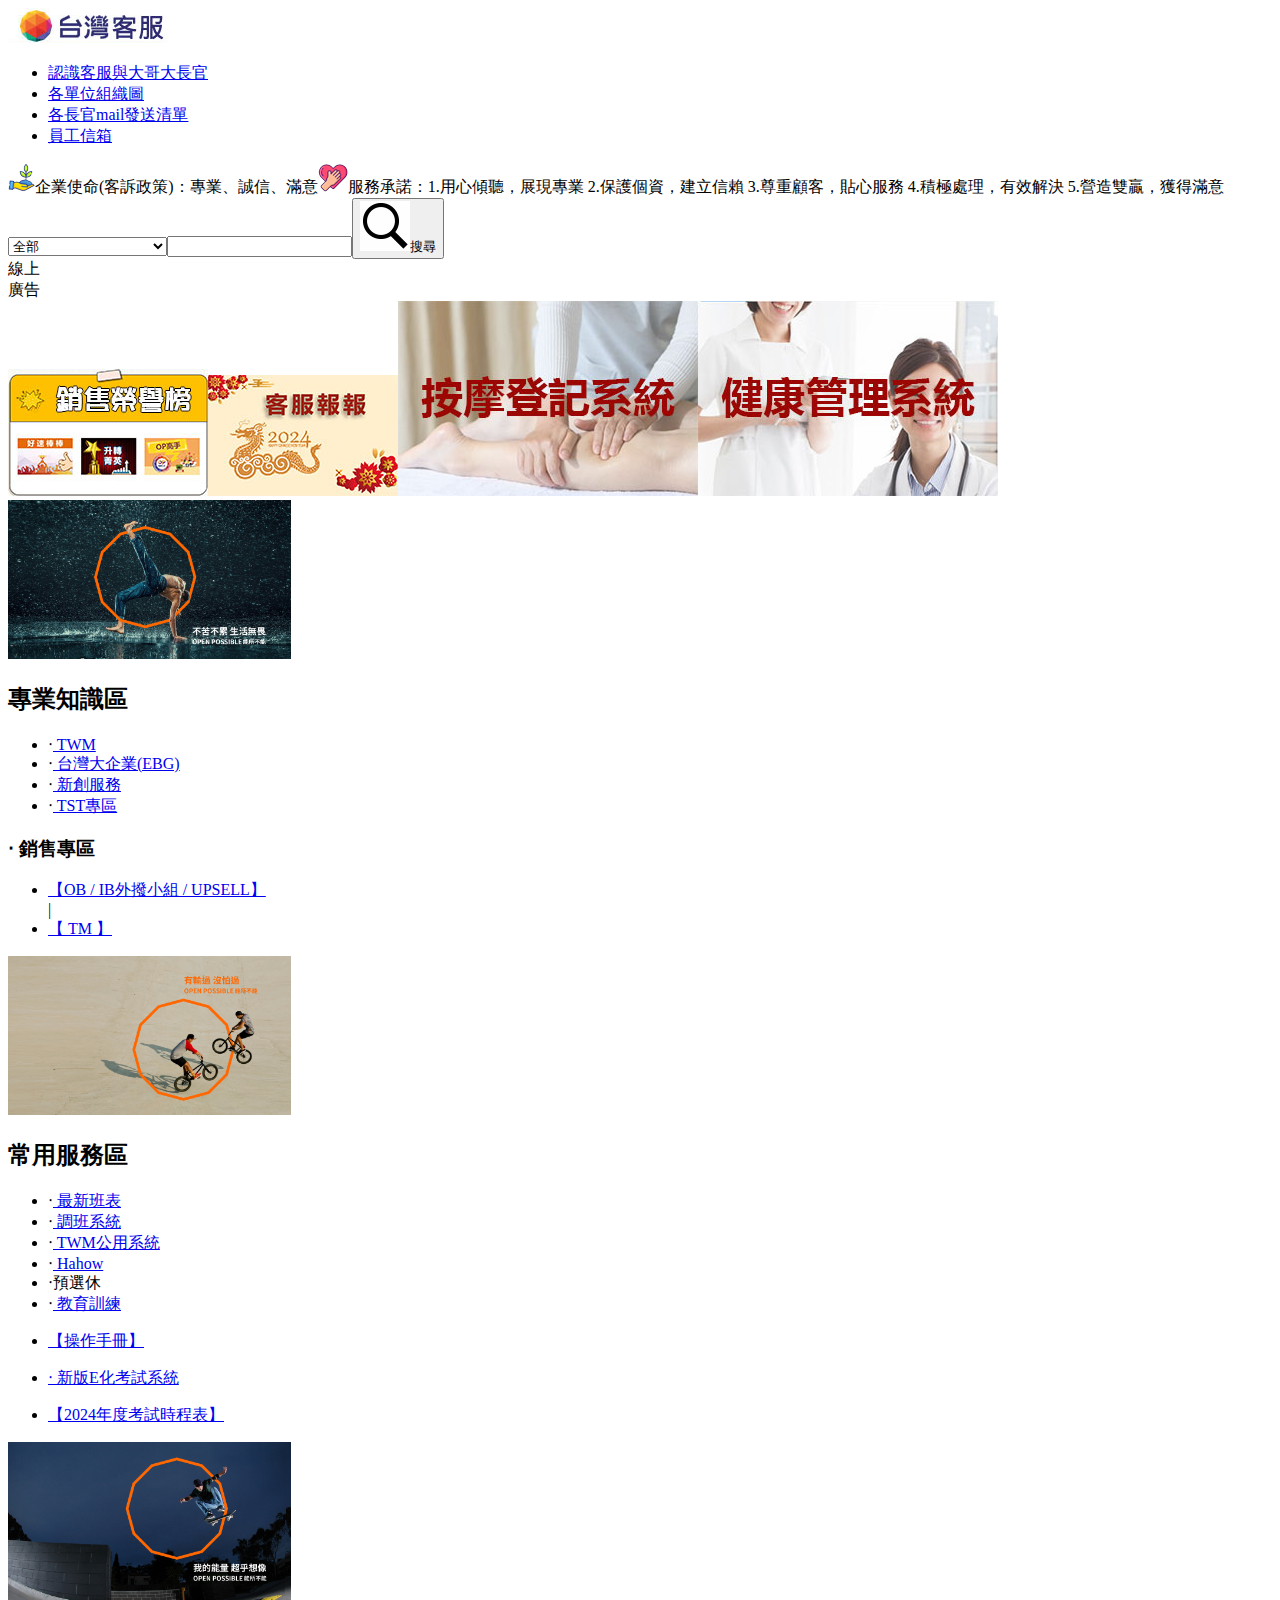
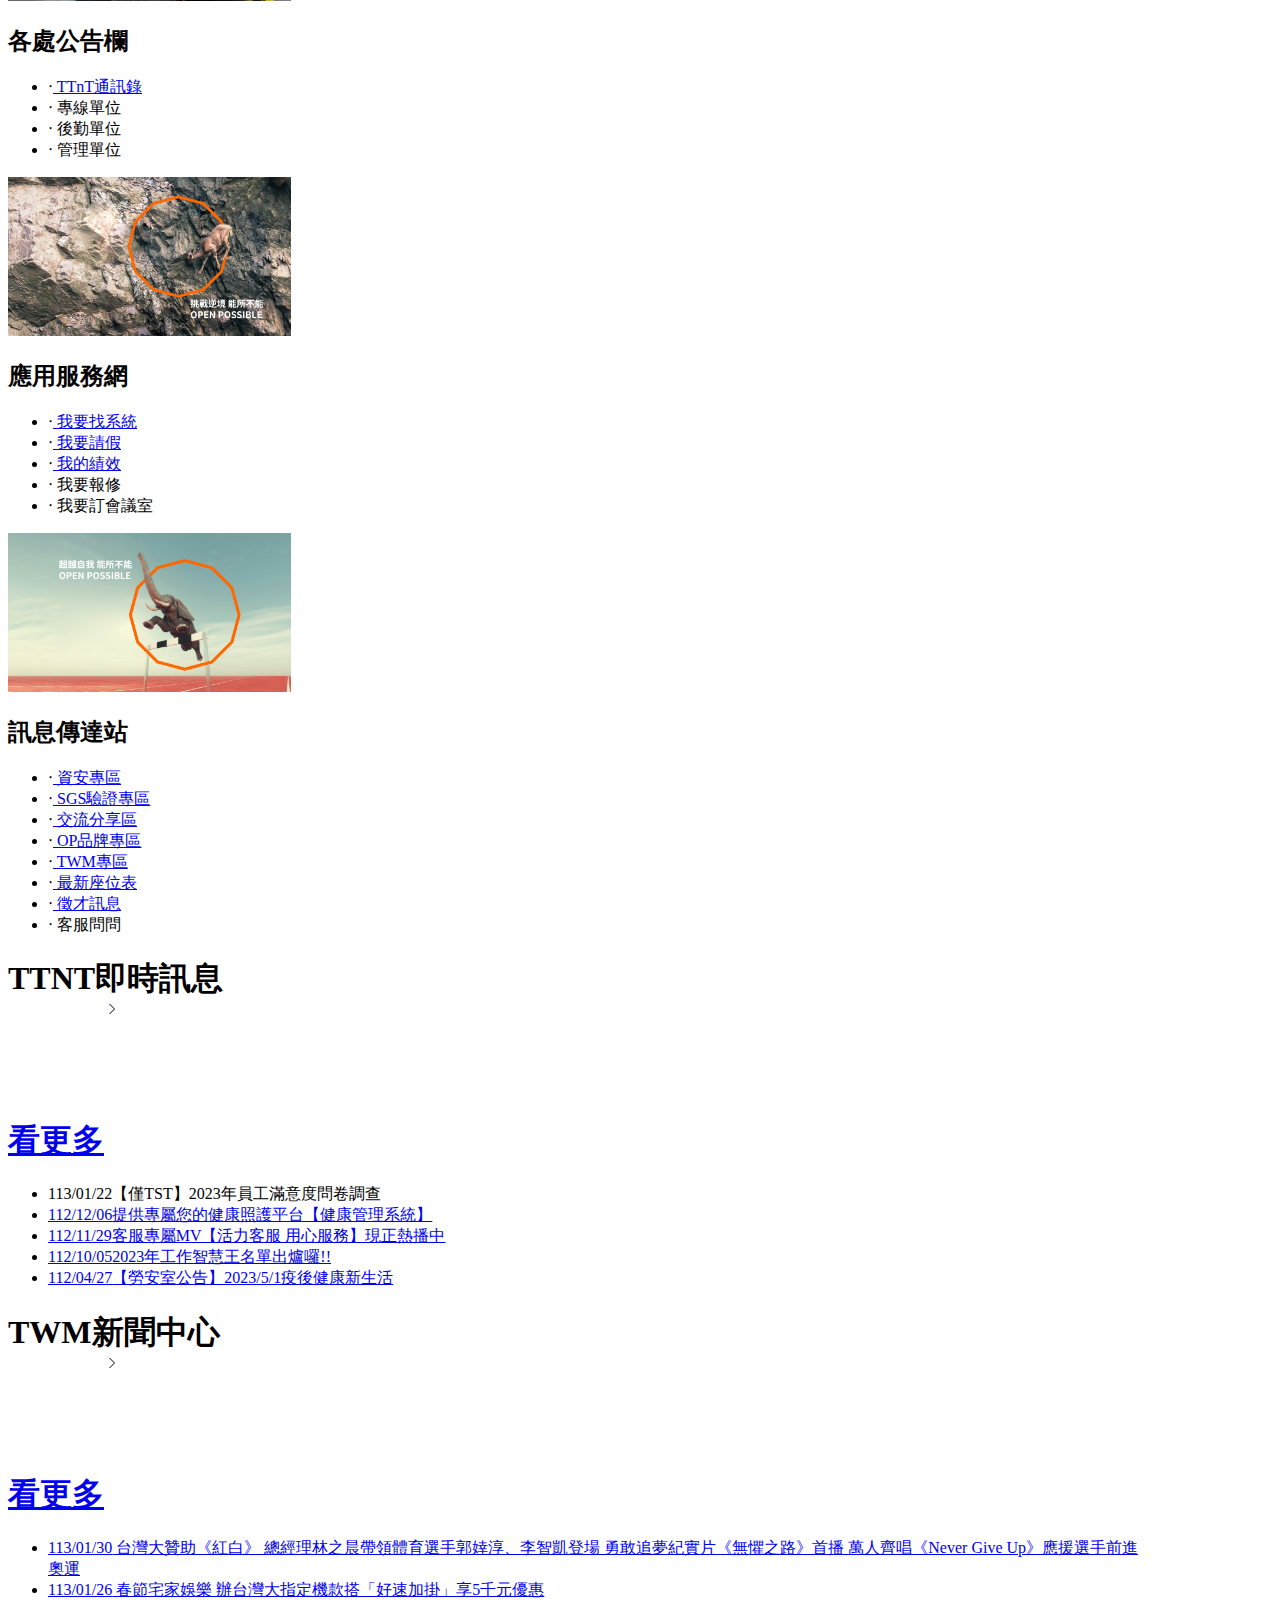
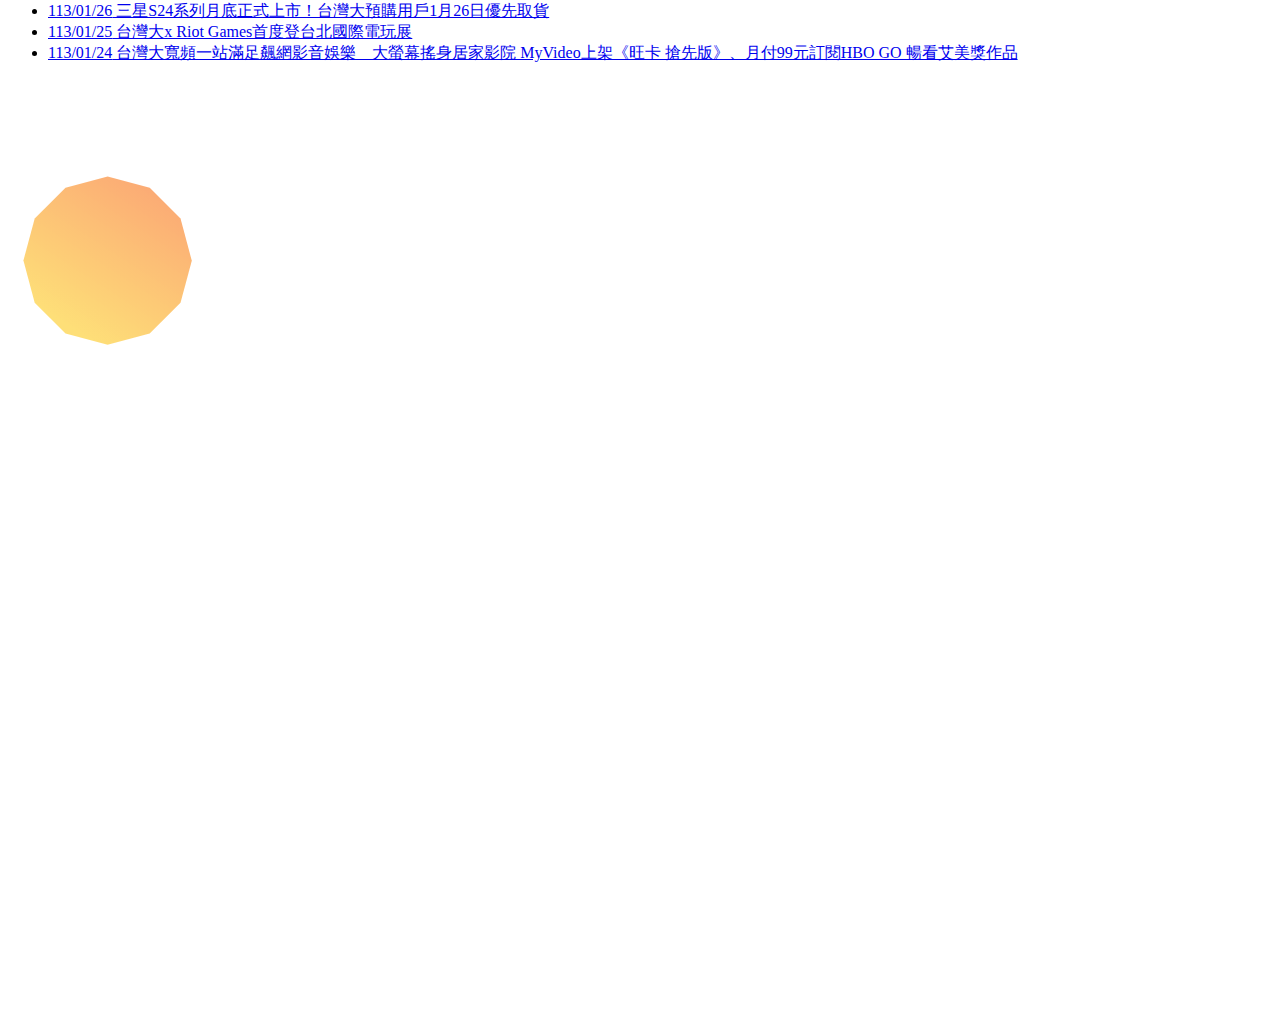
==== test.html @ 5b9d1d37 "新增 menu 區塊顯示方法" ====
﻿<!DOCTYPE html>
<html lang="en">
<head>
  <meta charset="UTF-8">
  <meta http-equiv="X-UA-Compatible" content="IE=edge">
  <meta name="viewport" content="width=device-width, initial-scale=1.0">
  <title>台灣客服INTRANET</title>
  <link rel="Shortcut Icon" type="image/x-icon" href="/TCC/img/twmlogo.ico" />	
  <link rel="stylesheet" href="./EBG/Promotion/NewHomePage/css/homepage.css">
  <script type="text/javascript" src="/ebg/js/jquery.min.js"></script>
  <script type="text/javascript" src="/ccweb-ap/ebg/jquery/jquery.signalR-2.4.2.js"></script>		
  <script src="./EBG/Promotion/NewHomePage/js/tailwind.js"></script> 
</head>
<body>
  <div id="app">
      <div class="header pt-2 pb-2  bg-white fixed w-full z-20" >
        <img @click="handIndexPage(null, 'index')" class="absolute top-[5px] left-8 cursor-pointer" src="./EBG/Promotion/NewHomePage/img/logo.png" alt="">
        <ul class="memu flex justify-end pt-2 mr-4">
          <li class="text-[#2d338d] font-bold px-2 relative header-nav" >
            <a href="/TCC/00_millieyu/ccweb_2007/other/sir/index_sir.htm" onclick="window.open(this.href,'','resizable=yes,location=no,menubar=no,scrollbars=yes,status=no,toolbar=no,fullscreen=no,dependent=no,width=860,height=760,left=60,top=90,status');return false" >
            認識客服與大哥大長官</a>
            <span class="absolute top-[32px] w-full inline-block h-[4px] left-0  rounded-md transition-colors duration-300"></span>
          </li>
          <li class="text-[#2d338d] font-bold  relative header-nav" >
            <a href="/test_group.html" class="cursor-pointer block px-2">各單位組織圖</a>
            <span class="absolute top-[32px] w-full inline-block h-[4px] left-0  rounded-md transition-colors duration-300"></span>
          </li>
          <li class="text-[#2d338d] font-bold px-2 relative header-nav" >
            <a href="/公佈欄/各處長官mail發送名單/mail發送名單.xlsx" target="_blank">
            各長官mail發送清單</a>
            <span class="absolute top-[32px] w-full inline-block h-[4px] left-0  rounded-md transition-colors duration-300"></span>
          </li>
          <li class="text-[#2d338d] font-bold px-2 relative header-nav" >
            <a href="https://tcsms.tcs.com.tw/owa" target="_blank">員工信箱</a>
            <span class="absolute top-[32px] w-full inline-block h-[4px] left-0  rounded-md transition-colors duration-300"></span>
          </li>
        </ul>
        <div class="border-t-2 relative top-4"></div>
        <div class="flex justify-between pt-4 items-center">
          <section class="slogan xl:w-[70%] w-full pl-2">
            <div class="flex items-center">
                <img class="inline-block object-fill" src="img/service.png" width="27" height="29"><span class="font-bold text-[#FF7300] text-[13pt]">企業使命(客訴政策)：專業、誠信、滿意</span>
                <img class="inline-block object-fill" src="img/mission.png" width="30" height="28"><span class="font-bold text-[#FF7300] text-[13pt]">服務承諾：1.用心傾聽，展現專業 2.保護個資，建立信賴 3.尊重顧客，貼心服務 4.積極處理，有效解決 5.營造雙贏，獲得滿意</span>
            </div>
          </section>
          <div class="searchBox   flex w-[25%] min-w-[350px] pr-3  justify-end space-x-2 min-h-[20px] pt-2 ml-8">
            <select id="mycategory" class="border-2 min-w-[190px] ">
              <option value="/TWM專區,/銷售專區,/EBG專區,/EBG-809專區,/EBG-直營諮詢,/申裝查核處,/行動網專區,/TWM專區/TWM專區/TWM專區-WEBAP/TWM專區-WEBAP-新手機資訊,/新創服務">全部</option>
              <option value="/TWM專區">【TWM專區】</option>
              <option value="/銷售專區">【銷售專區】</option>
              <option value="/EBG專區">【EBG專線-企業固網】</option>
              <option value="/EBG-809專區">【EBG專區-企業行動】</option>
              <option value="/EBG-直營諮詢">【EBG專區-直營諮詢】</option>
              <option value="/TWM專區/TWM專區/TWM專區-WEBAP/TWM專區-WEBAP-新手機資訊">【手機資訊】</option>
              <option value="/新創服務">【新創服務】</option>
            </select>
            <input id="SearchWord" type="text" value="" class="min-w-[150px] border-2 pl-2">
            <button id="SearchBtn" class="min-w-[80px] py-1 border-2 flex items-center justify-center">
              <img class="w-[20px]" src="./EBG/Promotion/NewHomePage/img/icons8-search.png" alt="">
              <span class=" ml-1">搜尋</span>
            </button>
          </div>
        </div>



      </div>
      <div class="ease-linear transition-transform duration-300 top-[110px] fixed right-0 w-[50px] h-[70px] bg-[#ff6700] px-2 pt-3  z-30 hover:translate-x-[-200px]">
        <span class="text-white font-bold">線上</span>
        <br>
        <span class="text-white font-bold">廣告</span>
        <aside class="space-y-2 w-[200px] py-4 bg-[#FFF] absolute left-full top-0 px-[5px]">
          <a href="/公佈欄/服務規劃處/教育訓練科/網頁/銷售榮譽榜.htm" target="_blank"
          class="card block w-full overflow-hidden rounded-[10px]">
            <img src="./EBG/Promotion/NewHomePage/img/card01.jpg" alt="">
          </a>
          <a href="/公佈欄/服務規劃處/教育訓練科/網頁/客服報報1/各期刊物/index_bookcase.html" target="_blank"
          class="card block w-full overflow-hidden rounded-[10px]">
            <img src="./EBG/Promotion/NewHomePage/img/card02.jpg" alt="">
          </a>
          <a href="http://twmmisl03/Massage/" target="_blank"
          class="card block w-full overflow-hidden rounded-[10px]">
            <img src="./EBG/Promotion/NewHomePage/img/card03.jpg" alt="">
          </a>
          <a href="https://twmhealthysvr.taiwanmobile.com/es-twm/index_twm.html" target="_blank"
          class="card block w-full overflow-hidden rounded-[10px]">
            <img src="./EBG/Promotion/NewHomePage/img/card04.jpg" alt="">
          </a>
        </aside>
      </div>
      <div class=" relative w-full">
        <!-- 首頁內容 -->
        <div class="index-cont mx-auto min-w-[1150px] relative top-[105px]" v-show="IndexPage === 'index'">
          <div class="sectionMenu flex relative z-10">
            <div class="section w-[20%] relative bg-[#ff9b0b] ">
              <img class="sectionImg object-fill w-full" src="./EBG/Promotion/NewHomePage/img/h1.jpg" alt="">
              <h2 class=" font-bold mt-1  pl-2 py-1 text-center text-xl text-white border-b-[1px] border-[#fff]">專業知識區</h2>
              <ul class="px-4 pt-1 space-y-2">
                <li class="font-semibold hover:text-[#FFF] transition-colors  text-lg">‧<a href="/TCC/ttnt/twm_index.html">
                  TWM</a></li>
                <li class="font-semibold hover:text-[#FFF] transition-colors  text-lg">‧<a href="/ebg/new/index.html">
                  台灣大企業(EBG)</a></li>
                <li class="font-semibold hover:text-[#FFF] transition-colors  text-lg">‧<a href="/my_service/index.html" target="_blank">
                  新創服務</a></li>
                <li class="font-semibold hover:text-[#FFF] transition-colors  text-lg">‧<a href="http://kms.tstartel.com/SmartKMS/Home.action" target="_blank">
                  TST專區</a></li>
              </ul>
              <h3 class="mt-1 pl-4 font-bold text-lg">‧ 銷售專區</h3>
              <ul class="pl-[30px] py-2 flex items-center flex-wrap">
                <li class="font-semibold text-[0.9rem] hover:text-[#FFF] transition-colors "><a href="/TCC/sale/index2017.htm">
                  【OB / IB外撥小組 / UPSELL】</a></li>
                  <span class="inline-block mx-[0.1rem]">|</span>
                <li class="font-semibold text-[0.9rem] hover:text-[#FFF] transition-colors "><a href="/TCC/TM/index_tm.htm">
                  【 TM 】</a></li>
              </ul>              
            </div>
            <div class="section w-[20%] relative bg-[#ff6700]"  @mouseleave="handMenuBlock(null,'clear')">
              <img class="sectionImg object-fill w-full" src="./EBG/Promotion/NewHomePage/img/h2.jpg" alt="">
              <h2 class=" font-bold mt-1  pl-2 py-1 text-center text-xl text-white border-b-[1px] border-[#fff]">常用服務區</h2>
				
              <ul class="px-4 pt-1 flex flex-wrap">
                <li class="font-semibold mt-0 w-[60%] hover:text-[#FFF] transition-colors  text-lg">‧<a href="/公佈欄/服務規劃處/共同區/formulate/index01.htm" target="_blank" onClick="insert_log('Ccweb首頁','Ccweb首頁','最新班表')">
                  最新班表</a></li>
                <li class="font-semibold mt-0 w-[40%] hover:text-[#FFF] transition-colors  text-lg">‧<a href="https://tcstm90.tcs.com.tw:9543/WFSWeb/login_form.aspx" target="_blank" onClick="insert_log('Ccweb首頁','Ccweb首頁','調代班系統')">
                  調班系統</a></li>
                <li class="font-semibold mt-2 w-[60%] hover:text-[#FFF] transition-colors  text-lg">‧<a href="https://twm/" target="_blank" onClick="insert_log('Ccweb首頁','Ccweb首頁','TWM公用系統')">
                  TWM公用系統</a></li>
				        <li class="font-semibold mt-2 w-[40%] hover:text-[#FFF] transition-colors  text-lg">‧<a href="https://twm.business.hahow.in/home" target="_blank" onClick="insert_log('Ccweb首頁','Ccweb首頁','Hahow')">
                  Hahow</a></li>  
				        <li @mouseover="handMenuBlock(null,'預選休')" class="font-semibold mt-2 w-[60%] hover:text-[#FFF] transition-colors  text-lg">
                  ‧預選休</li>  
                  <li class="font-semibold mt-2 w-[40%] hover:text-[#FFF] transition-colors text-lg">‧<a href="/公佈欄/服務規劃處/教育訓練科/網頁/index.htm" target="_blank" onClick="insert_log('Ccweb首頁','Ccweb首頁','教育訓練')">
                    教育訓練</a></li>                  
              </ul>
              <ul class="pl-[30px] py-2 flex items-center flex-wrap">
                <li class="font-semibold text-[0.9rem] hover:text-[#FFF] transition-colors "><a href="/公佈欄/服務規劃處/網站規劃暨語音管理科/homepage/預選休系統/新版預選休操作手冊.pptx">
                  【操作手冊】</a></li>
              </ul>        
              <ul>
                <li class="mt-1 pl-4 font-bold text-lg hover:text-[#FFF] transition-colors cursor-pointer "><a href="http://172.19.1.112:8080/ttnt_exam" target="_blank">
                  ‧ 新版E化考試系統</a></li>
              </ul>      
              <ul class="pl-[30px] py-2 flex items-center flex-wrap">
                <li class="font-semibold text-[0.9rem] hover:text-[#FFF] transition-colors "><a href="/公佈欄/服務規劃處/品管科/Homepage/考試時程表/2024年考試時程表.xlsx">
                  【2024年度考試時程表】</a></li>
              </ul>   
              <div :class="['relative', MenuBlockClass]"
              v-show="MenuBlockBool" @mouseleave="handMenuBlock(null,'clear')">
                <ul class="absolute top-0 bg-[rgb(126,80,31)] rounded-md p-1 w-[180px] flex justify-around items-center" v-if=" MenuBlockTopic === '預選休'">
                  <li class="text-white font-bold text-[13pt] transition-colors duration-300 cursor-pointer hover:text-[#ff6700]"><a href="https://tcstm90.tcs.com.tw:9543/revrService/" target="_blank">
                    台北</a></li>
                    <li class="text-white font-bold text-[13pt] transition-colors duration-300 cursor-pointer hover:text-[#ff6700]"><a href="https://tcs2apbk07.tcs.com.tw:9543/revrService/">
                      台中/高雄</a></li>
                </ul>
              </div>
            </div>
            <div class="section w-[20%] relative bg-[#3ab693] "  @mouseleave="handMenuBlock(null,'clear')">
              <img class="sectionImg object-fill w-full" src="./EBG/Promotion/NewHomePage/img/h3.jpg" alt="">
              <h2 class=" font-bold mt-1  pl-2 py-1 text-center text-xl text-white border-b-[1px] border-[#fff]">各處公告欄</h2>
              <ul class="px-4 pt-1 space-y-2">
                <li class="w-[120px] font-semibold hover:text-[#FFF] transition-colors  text-lg cursor-pointer">‧<a href="/ccweb-ap/TTNT_Contactor/default.aspx" target="_blank">
                  TTnT通訊錄</a></li>
                <li @mouseover="handMenuBlock(null,'專線單位')" class="w-[120px] font-semibold hover:text-[#FFF] transition-colors  text-lg cursor-pointer">‧ 專線單位</li>
                <li @mouseover="handMenuBlock(null,'後勤單位')" class="w-[120px] font-semibold hover:text-[#FFF] transition-colors  text-lg cursor-pointer">‧ 後勤單位</a></li>
                <li @mouseover="handMenuBlock(null,'管理單位')" class="w-[120px] font-semibold hover:text-[#FFF] transition-colors  text-lg cursor-pointer">‧ 管理單位</a></li>
                </ul>  
                <div :class="['relative', MenuBlockClass]"
                v-show="MenuBlockBool" @mouseleave="handMenuBlock(null,'clear')">
                  <ul class="space-y-1 absolute top-0 bg-[#346b5b] rounded-md p-4 w-[160px]" v-if=" MenuBlockTopic === '專線單位'">
                    <li class="text-white font-bold text-[13pt] transition-colors duration-300 cursor-pointer hover:text-[#ff6700] ">
                      <a href="/公佈欄/台北專線服務處/homepage/專一處首頁/2018-台北專線/index.htm" target="_blank">
                        台北專線</a></li>
                    <li class="text-white font-bold text-[13pt] transition-colors duration-300 cursor-pointer hover:text-[#ff6700] ">
                      <a href="/公佈欄/台中專線服務處/188專區/HomePage/index2/index.html" target="_blank">
                        台中專線</a></li>
                    <li class="text-white font-bold text-[13pt] transition-colors duration-300 cursor-pointer hover:text-[#ff6700] ">
                      <a href="/TCC/00_millieyu/board/Kaohsiung/index.htm" target="_blank">
                        高雄專線</a></li>
                    <li class="text-white font-bold text-[13pt] transition-colors duration-300 cursor-pointer hover:text-[#ff6700] ">
                      <a href="/ccweb-ap/TTNT_Contactor/default.aspx?dept=AAT5000" target="_blank">
                        電話行銷</a></li>
                  </ul>
                  <ul class="space-y-1 absolute top-0 bg-[#346b5b] rounded-md p-4 w-[160px]" v-if=" MenuBlockTopic === '後勤單位'">
                    <li class="text-white font-bold text-[13pt] transition-colors duration-300 cursor-pointer hover:text-[#ff6700] ">
                      <a href="/公佈欄/申裝查核處/共同區/homepage/index.htm" target="_blank">
                        申裝查核處</a></li>
                    <li class="text-white font-bold text-[13pt] transition-colors duration-300 cursor-pointer hover:text-[#ff6700] ">
                      <a href="/公佈欄/服務規劃處/共同區/homepage/index.htm" target="_blank">
                        服務規劃處</a></li>
                    <li class="text-white font-bold text-[13pt] transition-colors duration-300 cursor-pointer hover:text-[#ff6700] ">
                      <a href="/公佈欄/專線服務支援處/共用區/homepage/index.htm" target="_blank">
                        專線服務支援處</a></li>
                  </ul>
                  <ul class="space-y-1 absolute top-0 bg-[#346b5b] rounded-md p-4 w-[160px]" v-if=" MenuBlockTopic === '管理單位'">
                    <li class="text-white font-bold text-[13pt] transition-colors duration-300 cursor-pointer hover:text-[#ff6700] ">
                      <a href="/TTnT/SU2/職福會/homepage/index.htm" target="_blank">
                    職福會</a></li>
                    <li class="text-white font-bold text-[13pt] transition-colors duration-300 cursor-pointer hover:text-[#ff6700] ">
                      <a href="/ccweb-ap/TTNT_Contactor/default.aspx?dept=AAK0000" target="_blank">
                    帳務處</a></li>
                    <li class="text-white font-bold text-[13pt] transition-colors duration-300 cursor-pointer hover:text-[#ff6700] ">
                      <a href="/TCC/00_millieyu/board/other/index_general.htm" target="_blank">
                    行政支援處</a></li>
                    <li class="text-white font-bold text-[13pt] transition-colors duration-300 cursor-pointer hover:text-[#ff6700] ">
                      <a href="/TCC/00_millieyu/board/other/index_hr.htm" target="_blank">
                    人力資源處</a></li>
                    <li class="text-white font-bold text-[13pt] transition-colors duration-300 cursor-pointer hover:text-[#ff6700] ">
                      <a href="/TCC/00_millieyu/board/other/index_sys.htm" target="_blank">
                    客服系統處</a></li>
                    <li class="text-white font-bold text-[13pt] transition-colors duration-300 cursor-pointer hover:text-[#ff6700] ">
                      <a href="/TCC/00_millieyu/board/other/index_safety.htm" target="_blank">
                    勞安室</a></li>
                  </ul>
                </div>
            </div>
            
            <div class="section w-[20%] relative bg-[#9985ff] " @mouseleave="handMenuBlock(null,'clear')">
              <img class="sectionImg object-fill w-full" src="./EBG/Promotion/NewHomePage/img/h4.jpg" alt="">
              <h2 class=" font-bold mt-1  pl-2 py-1 text-center text-xl text-white border-b-[1px] border-[#fff]">應用服務網</h2>
              <ul class="px-4 pt-1 flex flex-wrap">
                
                <li class="font-semibold mt-0 w-[50%] hover:text-[#FFF] transition-colors text-lg">‧<a href="/test_FindSystem.html" onClick="insert_log('Ccweb首頁','Ccweb首頁','我要找系統')"  style="cursor:pointer;">
                  我要找系統</a></li>
                <li class="font-semibold mt-0 w-[50%] hover:text-[#FFF] transition-colors text-lg">‧<a href="/test_WorkLeave.html" onClick="insert_log('Ccweb首頁','Ccweb首頁','我要請假')">
                  我要請假</a></li>
                <li class="font-semibold mt-2 w-[50%] hover:text-[#FFF] transition-colors text-lg">‧<a href="/公佈欄/服務規劃處/品管科/Homepage/quality/new/index.html" target="_blank" onClick="insert_log('Ccweb首頁','Ccweb首頁','我的績效')">
                  我的績效</a></li>
				        <li @mouseover="handMenuBlock(null,'我要報修')" class="font-semibold text-lg mt-2 cursor-pointer">
                  ‧ 我要報修</li>			
                  <li @mouseover="handMenuBlock(null,'我要訂會議室')"  class="font-semibold text-lg mt-2 cursor-pointer">
                    ‧ 我要訂會議室</li> 	   
              </ul>                             
              <div :class="['relative', MenuBlockClass]"
              v-show="MenuBlockBool" @mouseleave="handMenuBlock(null,'clear')">
                <ul class="absolute top-0 bg-[rgb(31,45,126)] rounded-md p-2 w-[250px] flex justify-around items-center" v-if=" MenuBlockTopic === '我要報修'">
                  <li class="text-white font-bold text-[13pt] transition-colors duration-300 cursor-pointer hover:text-[#ff6700] "><a href="https://twmmisl03/cis/Info.aspx" target="_blank"> 
                    報修系統</a></li>
                  <li class="text-white font-bold text-[13pt] transition-colors duration-300 cursor-pointer hover:text-[#ff6700] "><a href="/ccweb-ap/GnlUHD_NET/GnlUhdNewsQuery.aspx" target="_blank">
                    台北總務報修</a></li>
                </ul>
                <ul class="absolute top-0 bg-[rgb(31,45,126)] rounded-md p-2 w-[250px] flex justify-around items-center" v-if=" MenuBlockTopic === '我要訂會議室'">
                  <li class="text-white font-bold text-[13pt] transition-colors duration-300 cursor-pointer hover:text-[#ff6700] "><a href="https://tcstm90.tcs.com.tw:9443/meeting_Net/default.aspx?location=CBP-TTT" target="_blank">
                    台北</a></li>
                  <li class="text-white font-bold text-[13pt] transition-colors duration-300 cursor-pointer hover:text-[#ff6700] "><a href="https://tcstm90.tcs.com.tw:9443/meeting_Net/default.aspx?location=CBC-TTT" target="_blank">
                    台中</a></li>
                  <li class="text-white font-bold text-[13pt] transition-colors duration-300 cursor-pointer hover:text-[#ff6700] "><a href="https://tcstm90.tcs.com.tw:9443/meeting_Net/default.aspx?location=CBK-TTT" target="_blank">
                    高雄</a></li>
                </ul>
              </div>              
            </div>
            <div class="section w-[20%] relative bg-[#f893bf] " @mouseleave="handMenuBlock(null,'clear')">
              <img class="sectionImg object-fill w-full" src="./EBG/Promotion/NewHomePage/img/h5.jpg" alt="">
              <h2 class=" font-bold mt-1  pl-2 py-1 text-center text-xl text-white border-b-[1px] border-[#fff]">訊息傳達站</h2>
              <ul class="px-4 pt-1 flex flex-wrap">
                <li class="font-semibold mt-0 w-[50%] hover:text-[#FFF] transition-colors text-lg">‧<a href="/TCC/tcc_website/dpt/index_isms.htm">
                  資安專區</a></li>
                <li class="font-semibold mt-0 w-[50%] hover:text-[#FFF] transition-colors text-lg">‧<a href="/TCC/00_millieyu/20121009/" target="_blank">
                  SGS驗證專區</a></li>
                <li class="font-semibold mt-2 w-[50%] hover:text-[#FFF] transition-colors text-lg">‧<a href="/TCC/00_millieyu/0827/index03-04.htm">
                  交流分享區</a></li>
                <li class="font-semibold mt-2 w-[50%] hover:text-[#FFF] transition-colors text-lg">‧<a href="https://twm/OP/" target="_blank">
                  OP品牌專區</a></li>
                <li class="font-semibold mt-2 w-[50%] hover:text-[#FFF] transition-colors text-lg">‧<a href="/TCC/00_millieyu/0827/index03-05.htm">
                  TWM專區</a></li>
                <li class="font-semibold mt-2 w-[50%] hover:text-[#FFF] transition-colors text-lg">‧<a href="/公佈欄/各處長官mail發送名單/最新座位表/homepage/index.htm" target="_blank"> 
                  最新座位表</a></li>
                <li class="font-semibold mt-2 w-[50%] hover:text-[#FFF] transition-colors text-lg">‧<a href="/TCC/00_millieyu/20140106/" target="_blank">
                  徵才訊息</a></li>
				        <li @mouseover="handMenuBlock(null,'客服問問')" class="font-semibold text-lg mt-2 cursor-pointer">
                  ‧ 客服問問</li>
              </ul>                  
              <div :class="['relative', MenuBlockClass]"
              v-show="MenuBlockBool" @mouseleave="handMenuBlock(null,'clear')">

                <ul class="absolute top-0 bg-[rgb(110,30,84)] rounded-md p-2 w-[250px] flex justify-around items-center" v-if=" MenuBlockTopic === '客服問問'">
                  <li class="text-white font-bold text-[13pt] transition-colors duration-300 cursor-pointer hover:text-[#ff6700] "><a href="https://tcsms.tcs.com.tw/owa/?path=/mail/action/compose&amp;to=TTNTTalk@ttnt.com.tw&amp;subject=客服問問&body=請寫下您的想法與建議" target="_blank" onclick="insert_log('Ccweb首頁','Ccweb首頁','客服問問')">
                    台北</a></li>
                  <li class="text-white font-bold text-[13pt] transition-colors duration-300 cursor-pointer hover:text-[#ff6700] "><a href="https://tcs2ms.tcs.com.tw/owa/?path=/mail/action/compose&amp;to=TTNTTalk@ttnt.com.tw&amp;subject=客服問問&body=請寫下您的想法與建議" target="_blank" onclick="insert_log('Ccweb首頁','Ccweb首頁','客服問問')">
                    台中</a></li>
                  <li class="text-white font-bold text-[13pt] transition-colors duration-300 cursor-pointer hover:text-[#ff6700] "><a href="https://tcs3ms.tcs.com.tw/owa/?path=/mail/action/compose&amp;to=TTNTTalk@ttnt.com.tw&amp;subject=客服問問&body=請寫下您的想法與建議" target="_blank" onclick="insert_log('Ccweb首頁','Ccweb首頁','客服問問')">
                    高雄</a></li>
                </ul>
              </div>                
            </div>
          </div>

          <main  class=" py-4 px-8   bg-[#eff2f7] flex flex-wrap relative z-0">

            <article class="list w-[100%] flex flex-wrap  justify-between">
              <section class="w-[49.5%]">
                <h1 class=" flex items-center  relative">
                  <span class="inline-block rounded-[50%] w-[15px] h-[15px] bg-[#ff6700] mr-[15px]"></span>
                  <span class="text-2xl font-bold">TTNT即時訊息</span>
                  <div class="articleBtn border-2 flex items-center absolute right-0">
                    <a href="/TCC/00_millieyu/0827/index02_more.htm" target="_blank"  
                    class="duration-300 transition-colors  bg-white block w-[90px] h-[30px] pt-[4px] pl-[15px] text-[#888] text-[14px]">
                      看更多</a>
                    <svg class="duration-300 transition-colors  bg-white font-bold pt-[7px] w-[15px] h-[30px] text-gray-600  absolute right-3 "><path  d="m5.5 3 5 5-5 5" stroke="currentColor"  fill="none"></path></svg>
                  </div>
                </h1>
                <ul class="space-y-2 mt-4 pb-12">
				  <li class=" odd:bg-[#eff2f7] even:bg-[#FFFFFF] hover:text-[#ff6700] font-bold py-2 pl-4  text-[14px]">
                    <a onclick='javascript:questionnaire("n2GOl")'  style="cursor:pointer;">
                    <span class=" inline-block w-[70px] text-[#999] font-bold">113/01/22</span>
                    <span class="duration-300 transition-colors ml-2 cursor-pointer">【僅TST】2023年員工滿意度問卷調查</span>
                    </a>
                  </li>
                  <li class=" odd:bg-[#eff2f7] even:bg-[#FFFFFF] hover:text-[#ff6700] font-bold py-2 pl-4  text-[14px]">
                    <a href="/banner/%E5%81%A5%E7%AE%A1%E7%B3%BB%E7%B5%B1.htm" target="_blank">
                    <span class=" inline-block w-[70px] text-[#999] font-bold">112/12/06</span>
                    <span class="duration-300 transition-colors ml-2 cursor-pointer">提供專屬您的健康照護平台【健康管理系統】</span>
                    </a>
                  </li>
                  <li class=" odd:bg-[#eff2f7] even:bg-[#FFFFFF] hover:text-[#ff6700] font-bold py-2 pl-4  text-[14px]">
                    <a href="/banner/%E5%AE%A2%E6%9C%8DMV%20EDM.htm" target="_blank">
                    <span class=" inline-block w-[70px] text-[#999] font-bold">112/11/29</span>
                    <span class="duration-300 transition-colors ml-2 cursor-pointer">客服專屬MV【活力客服 用心服務】現正熱播中</span>
                    </a>
                  </li>
                  <li class=" odd:bg-[#eff2f7] even:bg-[#FFFFFF] hover:text-[#ff6700] font-bold py-2 pl-4  text-[14px]">
                    <a href="/公佈欄/服務規劃處/網站規劃暨語音管理科/homepage/工作智慧王提案/index_2023.htm" target="_blank">
                    <span class=" inline-block w-[70px] text-[#999] font-bold">112/10/05</span>
                    <span class="duration-300 transition-colors ml-2 cursor-pointer">2023年工作智慧王名單出爐囉!!</span>
                    </a>
                  </li>
                  <li class=" odd:bg-[#eff2f7] even:bg-[#FFFFFF] hover:text-[#ff6700] font-bold py-2 pl-4  text-[14px]">
                    <a href="/公佈欄/勞工安全衛生管理室/homepage/Document/COVID-19/20230427.html" target="_blank">
                    <span class=" inline-block w-[70px] text-[#999] font-bold">112/04/27</span>
                    <span class="duration-300 transition-colors ml-2 cursor-pointer">【勞安室公告】2023/5/1疫後健康新生活</span>
                    </a>
                  </li>
                </ul>
              </section>
              <section class="w-[49.5%] ml-[1%]">
                <h1 class=" flex items-center  relative">
                  <span class="inline-block rounded-[50%] w-[15px] h-[15px] bg-[#ff6700] mr-[15px]"></span>
                  <span class="text-2xl font-bold">TWM新聞中心</span>
                  <div class="articleBtn border-2 flex items-center absolute right-0">
                    <a href="https://corp.taiwanmobile.com/twmg/pressRelease/index.action" target="_blank"  
                    class="duration-300 transition-colors  bg-white block w-[90px] h-[30px] pt-[4px] pl-[15px] text-[#888] text-[14px]">
                      看更多</a>
                    <svg class="duration-300 transition-colors  bg-white font-bold pt-[7px] w-[15px] h-[30px] text-gray-600  absolute right-3 "><path  d="m5.5 3 5 5-5 5" stroke="currentColor"  fill="none"></path></svg>
                  </div>
                </h1>
                <ul class="space-y-2 mt-4">
                  <li class=" odd:bg-[#eff2f7] even:bg-[#FFFFFF] hover:text-[#ff6700] font-bold py-2 pl-4  text-[14px]">
                    <a target="_blank" href="https://corp.taiwanmobile.com/press-release/news/press_20240130_608187.html">
                    <span class=" inline-block w-[70px] text-[#999] font-bold">113/01/30</span>
                    <span class="duration-300 transition-colors ml-2 cursor-pointer"> 台灣大贊助《紅白》 總經理林之晨帶領體育選手郭婞淳、李智凱登場 勇敢追夢紀實片《無懼之路》首播 萬人齊唱《Never Give Up》應援選手前進奧運</span>
                    </a>
                  </li>
                  <li class=" odd:bg-[#eff2f7] even:bg-[#FFFFFF] hover:text-[#ff6700] font-bold py-2 pl-4  text-[14px]">
                    <a target="_blank" href="https://corp.taiwanmobile.com/press-release/news/press_20240126_258570.html">
                    <span class=" inline-block w-[70px] text-[#999] font-bold">113/01/26</span>
                    <span class="duration-300 transition-colors ml-2 cursor-pointer"> 春節宅家娛樂 辦台灣大指定機款搭「好速加掛」享5千元優惠</span>
                    </a>
                  </li>
                  <li class=" odd:bg-[#eff2f7] even:bg-[#FFFFFF] hover:text-[#ff6700] font-bold py-2 pl-4  text-[14px]">
                    <a target="_blank" href="https://corp.taiwanmobile.com/press-release/news/press_20240126_237498.html">
                    <span class=" inline-block w-[70px] text-[#999] font-bold">113/01/26</span>
                    <span class="duration-300 transition-colors ml-2 cursor-pointer"> 三星S24系列月底正式上市！台灣大預購用戶1月26日優先取貨</span>
                    </a>
                  </li>
                  <li class=" odd:bg-[#eff2f7] even:bg-[#FFFFFF] hover:text-[#ff6700] font-bold py-2 pl-4  text-[14px]">
                    <a target="_blank" href="https://corp.taiwanmobile.com/press-release/news/press_20240125_175969.html">
                    <span class=" inline-block w-[70px] text-[#999] font-bold">113/01/25</span>
                    <span class="duration-300 transition-colors ml-2 cursor-pointer"> 台灣大x Riot Games首度登台北國際電玩展</span>
                    </a>
                  </li>
                  <li class=" odd:bg-[#eff2f7] even:bg-[#FFFFFF] hover:text-[#ff6700] font-bold py-2 pl-4  text-[14px]">
                    <a target="_blank" href="https://corp.taiwanmobile.com/press-release/news/press_20240124_090414.html">
                    <span class=" inline-block w-[70px] text-[#999] font-bold">113/01/24</span>
                    <span class="duration-300 transition-colors ml-2 cursor-pointer"> 台灣大寬頻一站滿足飆網影音娛樂　大螢幕搖身居家影院 MyVideo上架《旺卡 搶先版》、月付99元訂閱HBO GO 暢看艾美獎作品</span>
                    </a>
                  </li>
                </ul>
              </section>


            </article>

          </main>

        </div>
        

        <!-- 首頁背景色塊高度 -->
        <div class="overflow-hidden flex flex-wrap   w-full absolute left-0 top-0 -z-10">
          <img class="absolute z-10  animation-org-1" src="./EBG/Promotion/NewHomePage/img/bg2.png" alt="">
          <img class="absolute z-10  animation-org-2" src="./EBG/Promotion/NewHomePage/img/bg3.png" alt="">
          <img class="absolute top-[-150px] left-[50px] z-10  animation-org-3" src="./EBG/Promotion/NewHomePage/img/bg1.png" alt="">
          <img class="absolute z-10 right-20 top-[20rem] animation-light-org-1" src="./EBG/Promotion/NewHomePage/img/bg1.png" alt="">

          <div class="bgBlock relative z-0 ogange bg-[#ff6700] w-3/5 "></div>
          <div class="bgBlock relative z-0 green bg-[#0eaa7d] w-2/5 "></div>
          <div class="relative z-0 ogange bg-[#ff6700] w-3/5 h-[587px]"></div>
          <div class="relative z-0 green bg-[#ff9b0b] w-2/5 h-[587px]"   ></div>
          <!-- <div class="relative z-20 blue bg-[#9985ff] w-3/5 h-[250px] overflow-hidden">
            <img class="absolute  top-[-200px] animation-blue-1" src="./EBG/Promotion/NewHomePage/img/bg3.png" alt="">
          </div>
          <div class="relative z-20 light-ogange bg-[#ff9b0b] w-2/5 h-[250px] "></div> -->
          <div class="footerBlock relative z-0 pink bg-[#f893bf] w-full"   ></div>
        </div>
      </div>
  </div>
  <script src="./EBG/Promotion/NewHomePage/js/vue.js"></script>
  <script src="./EBG/Promotion/NewHomePage/js/Usevue.js"></script>
  <script>
      // 搜尋功能
        const searchWordInput = document.querySelector('#SearchWord');
        const searchBtn = document.querySelector('#SearchBtn');
        const categorySelect = document.querySelector("#mycategory");
        let isSearchFocus = false;

        searchWordInput.addEventListener('focus', () => {
          isSearchFocus = true;
        });

        searchWordInput.addEventListener('blur', () => {
          isSearchFocus = false;
        });

        function submitSearch() {
          let keyword = searchWordInput.value.trim().replace(" ", "&");
          let searchCategory = categorySelect.value;
        
          if (keyword !== '') {
            const searchUrl = `http://172.19.1.22/tornado/result.aspx?keyword=${encodeURIComponent(keyword)}&searchCategory=${encodeURIComponent(searchCategory)}&action=1`;
            window.open(searchUrl);
          }
        }

        window.addEventListener("keydown", (e) => {
          if (e.keyCode === 13 && isSearchFocus) {
            submitSearch();
          }
        });

        searchBtn.addEventListener("click", () => {
          submitSearch();
        });

// 取得登入帳號 - 請勿編輯
 	var srToken1 = ""; //連線 SignalR Hub 前先取得 TokenCenter 認證的 Token
 	var IsUseAuth = $("#txtIsUseAuth").val();
 	var srToken1 = ""; //連線 SignalR Hub 前先取得 TokenCenter 認證的 Token
 	if (IsUseAuth == "Y") {
 	console.log('account=' + $("#txtapAccount").val() + ", passsword=" + $("#txtapPwd").val());
 	srToken1 = GetToken($("#txtapAccount").val(), $("#txtapPwd").val());
 	}
 	console.log('srToken1=' + srToken1);
 	var regSignalRNameTWM = "TTNT-CCWEB-Q"; //註冊一個聊天室的名稱
 	
 	var connection1 = $.hubConnection("http://localhost:6100");
 	
 	connection1.qs = { 'ClientApName': regSignalRNameTWM, 'CentralToken': srToken1, 'useAuth': IsUseAuth }; //ClientApName:幫Client AP 命名, CenterToken:要認證的Token
 	connection1.logging = true; //開啟 signalr console log(開啟在Browser可以監控紀錄)
 	
 	var myCon1Hub = connection1.createHubProxy('EtdHub');
 	
 	//定義讓 SignalR Hub 呼叫的方法﹐至少要定義一個方法
 	myCon1Hub.on('AlterMsg', function (message) {
 	console.log('由 Server 回傳的訊息：' + message);
 	$('#txtRece1').val(message);
 	});
 	
 	connection1.start().done(function () {
 	console.log("connected, transport = " + connection1.transport.name + ", connection ID=" + connection1.id);
 	//取得 PC 上 NT Account
 	myCon1Hub.invoke("GetNtAccount").done(function (rtnValue) {
 	console.log("取得登入NT Accont");
 	if (rtnValue.Code == "00") {
 	agent_id = rtnValue.Data;
 	console.log('agent_id' + agent_id);
 	} else {
 	console.log("rtnValue.Code=" + rtnValue.Code + ", rtnValue.Msg=" + rtnValue.Msg);
 	}
 	}).fail(function (e) {
 	console.log("call GetNtAccount() error." + e);
 	});
 	 
 	}).fail(function (er) {
 	console.log("signalr 連線失敗。" + er);
 	});
 	// 取得登入帳號 - 請勿編輯	
</script>
</body>
</html>
<script type="text/javascript" src="/ebg/js/questionnaire.js"></script>
<script type="text/javascript" src="/ccweb-ap/ebg/ajax_log.js"></script>
---- EBG/Promotion/NewHomePage/css/homepage.css ----
.BulletinBoardBtn:hover a,.BulletinBoardBtn:hover svg{
    background: #ff6700;
    color: #FFF;
  }
  .header-nav:hover span{
    
    background: #2d338d;
  }


  /* animation */
  .animation-org-1{
    opacity: 0.55;
    animation-name: org-1;
    animation-duration: 30s;
    animation-timing-function: linear;
    animation-fill-mode: forwards;
    animation-iteration-count: infinite;
  }
  .animation-org-2{
    opacity: 0.8;
    animation-name: org-2;
    animation-duration: 12s;
    animation-timing-function: linear;
    animation-fill-mode: forwards;
    animation-iteration-count: infinite;
  }
  .animation-org-3{
    animation-name: org-3;
    animation-duration: 15s;
    animation-timing-function: linear;
    animation-fill-mode: forwards;
    animation-iteration-count: infinite;
  }
  .animation-light-org-1{
    animation-name: light-org-1;
    animation-duration: 50s;
    animation-timing-function: linear;
    animation-fill-mode: forwards;
    animation-iteration-count: infinite;
  }
  .animation-blue-1{
    animation-name: blue-1;
    animation-duration: 35s;
    animation-timing-function: linear;
    animation-fill-mode: forwards;
    animation-iteration-count: infinite;
  }
  @keyframes org-1 {
    0%{
      transform: translate(-50px,-200px) rotate(0);
    }
    50%{
      transform: translate(-50px,1000px) rotate(1080deg);
    }
    100%{
      transform: translate(-50px,-200px) rotate(2160deg);
    }
  }
  @keyframes org-2 {
    0%{
      transform: translate(-100px,1000px) rotate(0) scale(1);
    }
    33%{
      transform: translate(200px,300px) rotate(180deg) scale(1.1);
    }
    100%{
      transform: translate(200px,300px) rotate(180deg) scale(1.1);
    }
  }
  @keyframes org-3 {
    0%{
      transform: translate(0px,-50px) rotate(0) scale(1);
    }
    10%{
      transform: translate(120px,50px) rotate(-100deg) scale(1);
    }
    100%{
      transform: translate(120px,50px) rotate(-100deg) scale(1);
    }
  }
  @keyframes light-org-1 {
    0%{
      transform: translate(0px,0px) rotate(0) scale(1);
    }
    50%{
      transform: translate(-10px,200px) rotate(1440deg) scale(1);
    }
    100%{
      transform: translate(0px,0px) rotate(2880deg) scale(1);
    }
  }
  @keyframes blue-1 {
    0%{
      transform: translate(0px,-100px) rotate(0) scale(1);
    }
    30%{
      transform: translate(200px,500px) rotate(720deg) scale(1);
    }
    70%{
      transform: translate(200px,500px) rotate(720deg) scale(1);
    }
    90%{
      transform: translate(0px,-100px) rotate(1440deg) scale(1);
    }
    100%{
      transform: translate(0px,-100px) rotate(1440deg) scale(1);
    }
  }
  /* RWD */
  .index-cont{
    width: 90%;
  }
  .bgBlock{
    height: 305px;
  }
  .sectionImg{
    height: 159px;
  }

  .footerBlock{
    height: 50px;
  }
  .MenuBlockPosition_green{
    left: 100px;
    top: -100px;
  }
  .MenuBlockPosition_brown{
    left: 80px;
    top: -140px
  }
  .MenuBlockPosition_blue{
    left: 10px;
    top: 30px;
  }
  .MenuBlockPosition_purple{
    left: 10px;
    top: 10px;
  }
  @media (min-width: 1540px) {
    .index-cont{
      width: 90%;
    }

    .bgBlock{
      height: 385px;
    }
    .footerBlock{
    height: 0px;
  }        
    .animation-light-org-1{
      display: none;
    }
    .MenuBlockPosition_green{
      left: 100px;
      top: -110px;
    }
    .MenuBlockPosition_brown{
      left: 80px;
      top: -140px
    }
    .MenuBlockPosition_blue{
      left: 50px;
      top: 30px;
    }  
    .MenuBlockPosition_purple{
      left: 80px;
      top: 10px;
    }      
  }
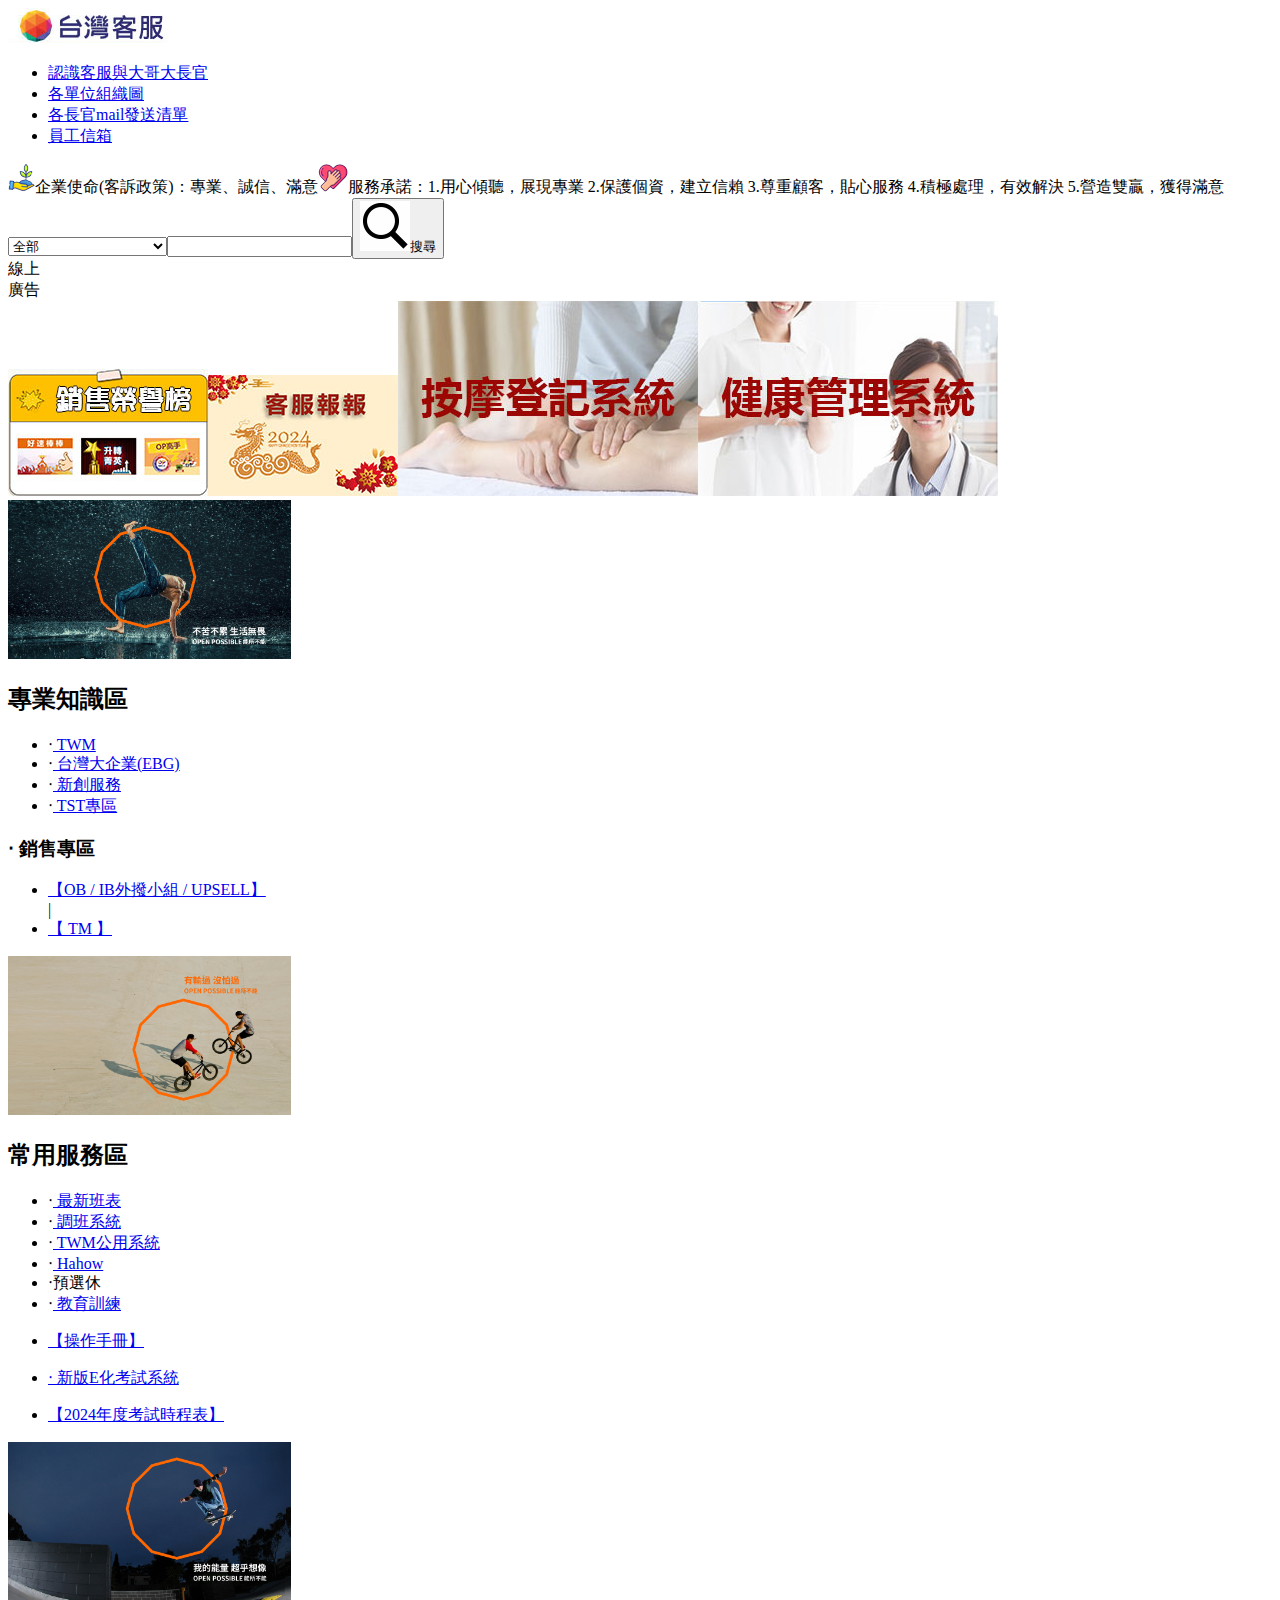
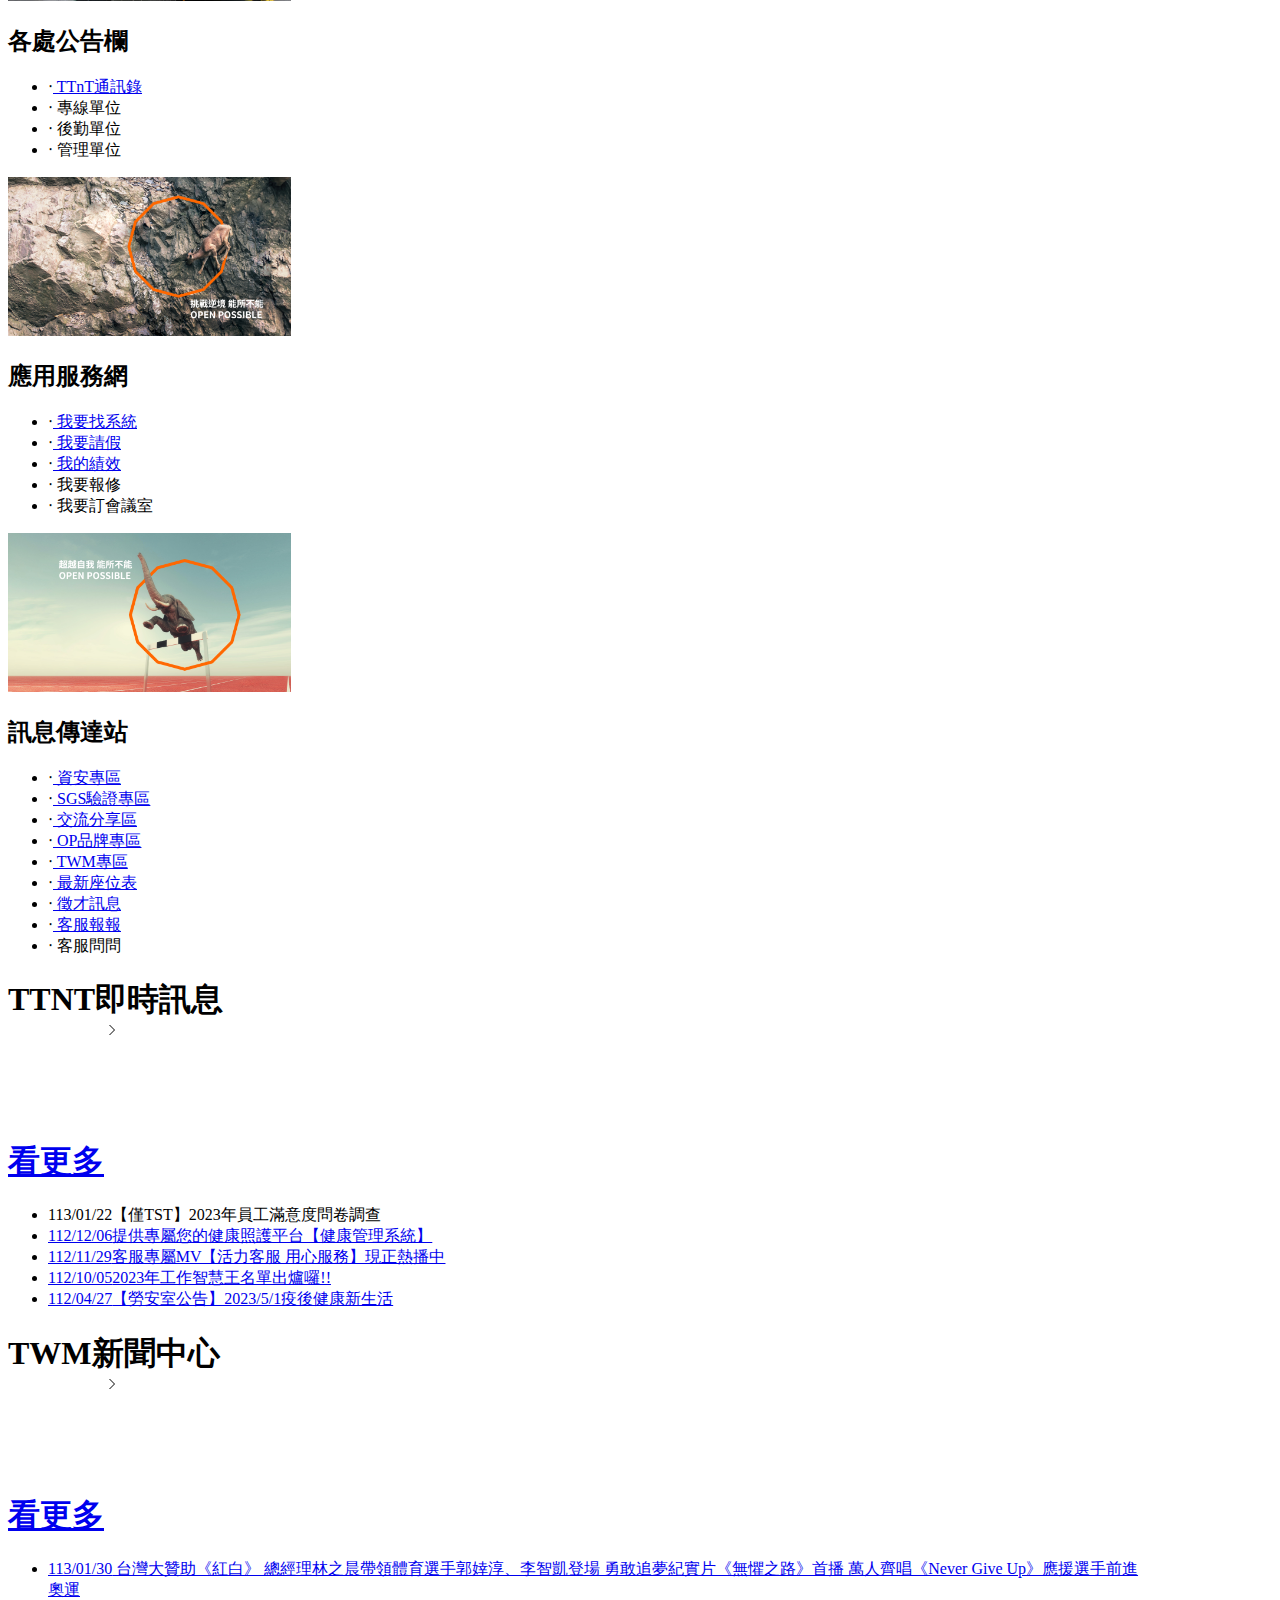
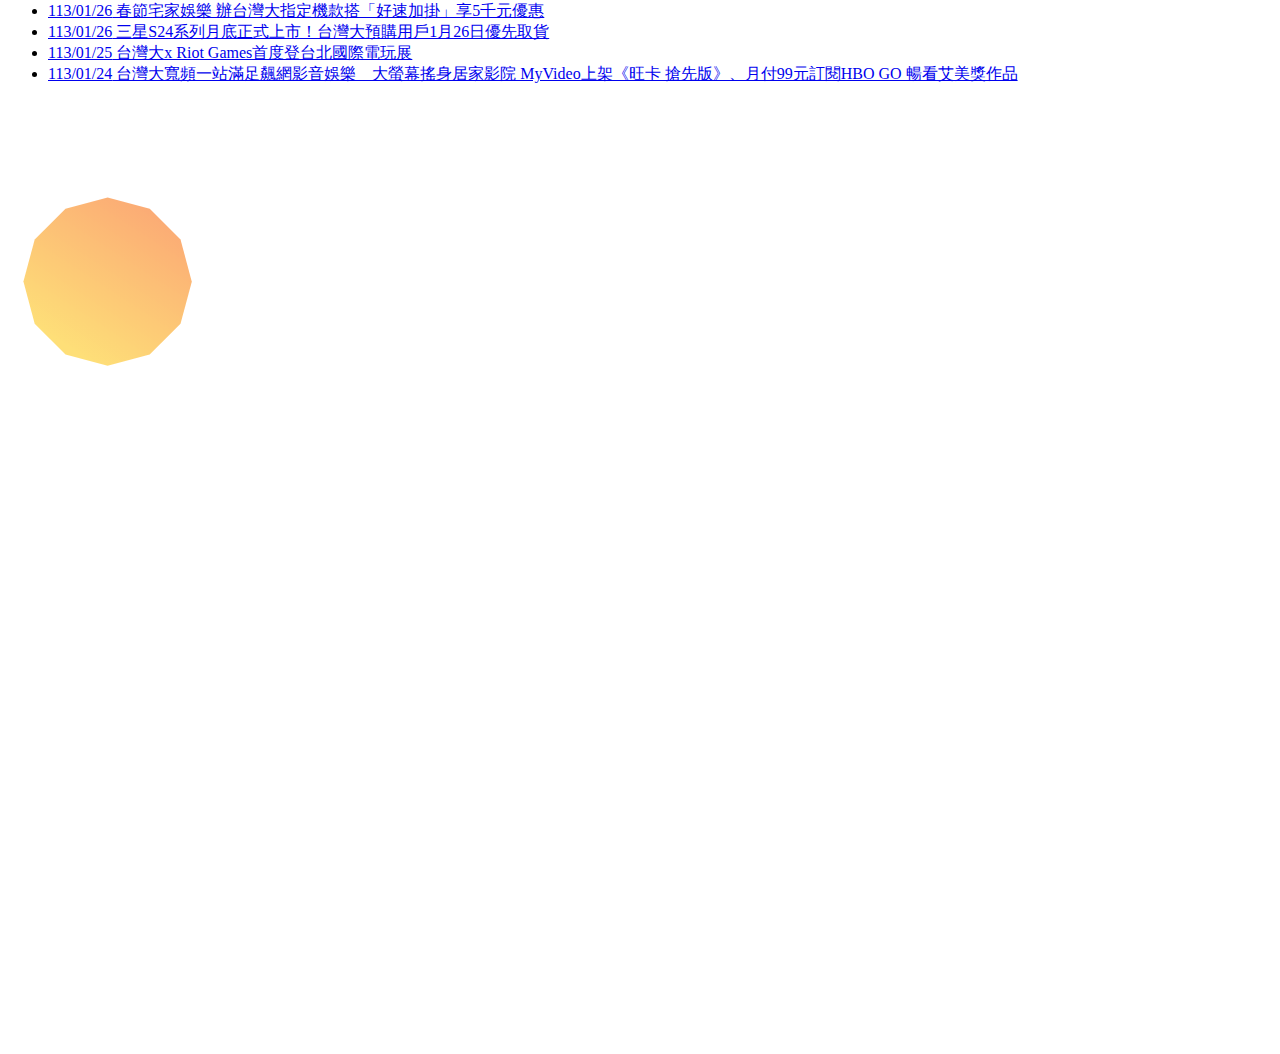
==== commit c71a6a39: "新增 客服報報  微調整menu區塊位置" ====
--- a/test.html
+++ b/test.html
@@ -44,7 +44,7 @@
             </div>
           </section>
           <div class="searchBox   flex w-[25%] min-w-[350px] pr-3  justify-end space-x-2 min-h-[20px] pt-2 ml-8">
-            <select id="mycategory" class="border-2 min-w-[190px] ">
+            <select class="border-2 min-w-[190px]" v-model="CategorySelect">
               <option value="/TWM專區,/銷售專區,/EBG專區,/EBG-809專區,/EBG-直營諮詢,/申裝查核處,/行動網專區,/TWM專區/TWM專區/TWM專區-WEBAP/TWM專區-WEBAP-新手機資訊,/新創服務">全部</option>
               <option value="/TWM專區">【TWM專區】</option>
               <option value="/銷售專區">【銷售專區】</option>
@@ -54,8 +54,8 @@
               <option value="/TWM專區/TWM專區/TWM專區-WEBAP/TWM專區-WEBAP-新手機資訊">【手機資訊】</option>
               <option value="/新創服務">【新創服務】</option>
             </select>
-            <input id="SearchWord" type="text" value="" class="min-w-[150px] border-2 pl-2">
-            <button id="SearchBtn" class="min-w-[80px] py-1 border-2 flex items-center justify-center">
+            <input ref="SearchWordInput" type="text" value="" class="min-w-[150px] border-2 pl-2">
+            <button @click="submitSearch" class="min-w-[80px] py-1 border-2 flex items-center justify-center">
               <img class="w-[20px]" src="./EBG/Promotion/NewHomePage/img/icons8-search.png" alt="">
               <span class=" ml-1">搜尋</span>
             </button>
@@ -119,7 +119,7 @@
               <h2 class=" font-bold mt-1  pl-2 py-1 text-center text-xl text-white border-b-[1px] border-[#fff]">常用服務區</h2>
 				
               <ul class="px-4 pt-1 flex flex-wrap">
-                <li class="font-semibold mt-0 w-[60%] hover:text-[#FFF] transition-colors  text-lg">‧<a href="/公佈欄/服務規劃處/共同區/formulate/index01.htm" target="_blank" onClick="insert_log('Ccweb首頁','Ccweb首頁','最新班表')">
+                <li class="font-semibold mt-0 w-[60%] hover:text-[#FFF] transition-colors  text-lg">‧<a href="/服務規劃處_index.html?cont=最新班表" target="_blank" onClick="insert_log('Ccweb首頁','Ccweb首頁','最新班表')">
                   最新班表</a></li>
                 <li class="font-semibold mt-0 w-[40%] hover:text-[#FFF] transition-colors  text-lg">‧<a href="https://tcstm90.tcs.com.tw:9543/WFSWeb/login_form.aspx" target="_blank" onClick="insert_log('Ccweb首頁','Ccweb首頁','調代班系統')">
                   調班系統</a></li>
@@ -127,7 +127,7 @@
                   TWM公用系統</a></li>
 				        <li class="font-semibold mt-2 w-[40%] hover:text-[#FFF] transition-colors  text-lg">‧<a href="https://twm.business.hahow.in/home" target="_blank" onClick="insert_log('Ccweb首頁','Ccweb首頁','Hahow')">
                   Hahow</a></li>  
-				        <li @mouseover="handMenuBlock(null,'預選休')" class="font-semibold mt-2 w-[60%] hover:text-[#FFF] transition-colors  text-lg">
+				        <li @mouseover="handMenuBlock(null,'預選休')" :class="['font-semibold', 'mt-2', 'w-[60%]', 'hover:text-[#FFF]', 'transition-colors', 'text-lg', {'text-white': MenuBlockTopic === '預選休'}]">
                   ‧預選休</li>  
                   <li class="font-semibold mt-2 w-[40%] hover:text-[#FFF] transition-colors text-lg">‧<a href="/公佈欄/服務規劃處/教育訓練科/網頁/index.htm" target="_blank" onClick="insert_log('Ccweb首頁','Ccweb首頁','教育訓練')">
                     教育訓練</a></li>                  
@@ -160,9 +160,9 @@
               <ul class="px-4 pt-1 space-y-2">
                 <li class="w-[120px] font-semibold hover:text-[#FFF] transition-colors  text-lg cursor-pointer">‧<a href="/ccweb-ap/TTNT_Contactor/default.aspx" target="_blank">
                   TTnT通訊錄</a></li>
-                <li @mouseover="handMenuBlock(null,'專線單位')" class="w-[120px] font-semibold hover:text-[#FFF] transition-colors  text-lg cursor-pointer">‧ 專線單位</li>
-                <li @mouseover="handMenuBlock(null,'後勤單位')" class="w-[120px] font-semibold hover:text-[#FFF] transition-colors  text-lg cursor-pointer">‧ 後勤單位</a></li>
-                <li @mouseover="handMenuBlock(null,'管理單位')" class="w-[120px] font-semibold hover:text-[#FFF] transition-colors  text-lg cursor-pointer">‧ 管理單位</a></li>
+                <li @mouseover="handMenuBlock(null,'專線單位')" :class="['w-[120px]', 'font-semibold', 'hover:text-[#FFF]', 'transition-colors',  'text-lg', 'cursor-pointer',{'text-white': MenuBlockTopic === '專線單位'}]">‧ 專線單位</li>
+                <li @mouseover="handMenuBlock(null,'後勤單位')" :class="['w-[120px]', 'font-semibold', 'hover:text-[#FFF]', 'transition-colors',  'text-lg', 'cursor-pointer',{'text-white': MenuBlockTopic === '後勤單位'}]">‧ 後勤單位</a></li>
+                <li @mouseover="handMenuBlock(null,'管理單位')" :class="['w-[120px]', 'font-semibold', 'hover:text-[#FFF]', 'transition-colors',  'text-lg', 'cursor-pointer',{'text-white': MenuBlockTopic === '管理單位'}]">‧ 管理單位</a></li>
                 </ul>  
                 <div :class="['relative', MenuBlockClass]"
                 v-show="MenuBlockBool" @mouseleave="handMenuBlock(null,'clear')">
@@ -225,14 +225,14 @@
                   我要請假</a></li>
                 <li class="font-semibold mt-2 w-[50%] hover:text-[#FFF] transition-colors text-lg">‧<a href="/公佈欄/服務規劃處/品管科/Homepage/quality/new/index.html" target="_blank" onClick="insert_log('Ccweb首頁','Ccweb首頁','我的績效')">
                   我的績效</a></li>
-				        <li @mouseover="handMenuBlock(null,'我要報修')" class="font-semibold text-lg mt-2 cursor-pointer">
+				        <li @mouseover="handMenuBlock(null,'我要報修')" :class="['font-semibold', 'mt-2', 'w-[50%]', 'hover:text-[#FFF]', 'transition-colors', 'text-lg', {'text-white': MenuBlockTopic === '我要報修'}]">
                   ‧ 我要報修</li>			
-                  <li @mouseover="handMenuBlock(null,'我要訂會議室')"  class="font-semibold text-lg mt-2 cursor-pointer">
+                  <li @mouseover="handMenuBlock(null,'我要訂會議室')"  :class="['font-semibold', 'mt-2', 'w-[50%]', 'hover:text-[#FFF]', 'transition-colors', 'text-lg', {'text-white': MenuBlockTopic === '我要訂會議室'}]">
                     ‧ 我要訂會議室</li> 	   
               </ul>                             
               <div :class="['relative', MenuBlockClass]"
               v-show="MenuBlockBool" @mouseleave="handMenuBlock(null,'clear')">
-                <ul class="absolute top-0 bg-[rgb(31,45,126)] rounded-md p-2 w-[250px] flex justify-around items-center" v-if=" MenuBlockTopic === '我要報修'">
+                <ul class="absolute top-0 bg-[rgb(31,45,126)] rounded-md p-4 w-[150px] space-y-1" v-if=" MenuBlockTopic === '我要報修'">
                   <li class="text-white font-bold text-[13pt] transition-colors duration-300 cursor-pointer hover:text-[#ff6700] "><a href="https://twmmisl03/cis/Info.aspx" target="_blank"> 
                     報修系統</a></li>
                   <li class="text-white font-bold text-[13pt] transition-colors duration-300 cursor-pointer hover:text-[#ff6700] "><a href="/ccweb-ap/GnlUHD_NET/GnlUhdNewsQuery.aspx" target="_blank">
@@ -266,7 +266,9 @@
                   最新座位表</a></li>
                 <li class="font-semibold mt-2 w-[50%] hover:text-[#FFF] transition-colors text-lg">‧<a href="/TCC/00_millieyu/20140106/" target="_blank">
                   徵才訊息</a></li>
-				        <li @mouseover="handMenuBlock(null,'客服問問')" class="font-semibold text-lg mt-2 cursor-pointer">
+				 <li class="font-semibold mt-2 w-[50%] hover:text-[#FFF] transition-colors text-lg">‧<a href="/公佈欄/服務規劃處/教育訓練科/網頁/客服報報1/各期刊物/index_bookcase.html" target="_blank">
+                  客服報報</a></li> 
+				        <li @mouseover="handMenuBlock(null,'客服問問')" :class="['font-semibold', 'mt-2', 'w-[50%]', 'hover:text-[#FFF]', 'transition-colors', 'text-lg', {'text-white': MenuBlockTopic === '客服問問'}]">
                   ‧ 客服問問</li>
               </ul>                  
               <div :class="['relative', MenuBlockClass]"
@@ -292,7 +294,7 @@
                   <span class="inline-block rounded-[50%] w-[15px] h-[15px] bg-[#ff6700] mr-[15px]"></span>
                   <span class="text-2xl font-bold">TTNT即時訊息</span>
                   <div class="articleBtn border-2 flex items-center absolute right-0">
-                    <a href="/TCC/00_millieyu/0827/index02_more.htm" target="_blank"  
+                    <a href="/test_TTNTHistroy.html" 
                     class="duration-300 transition-colors  bg-white block w-[90px] h-[30px] pt-[4px] pl-[15px] text-[#888] text-[14px]">
                       看更多</a>
                     <svg class="duration-300 transition-colors  bg-white font-bold pt-[7px] w-[15px] h-[30px] text-gray-600  absolute right-3 "><path  d="m5.5 3 5 5-5 5" stroke="currentColor"  fill="none"></path></svg>
@@ -406,40 +408,6 @@
   <script src="./EBG/Promotion/NewHomePage/js/vue.js"></script>
   <script src="./EBG/Promotion/NewHomePage/js/Usevue.js"></script>
   <script>
-      // 搜尋功能
-        const searchWordInput = document.querySelector('#SearchWord');
-        const searchBtn = document.querySelector('#SearchBtn');
-        const categorySelect = document.querySelector("#mycategory");
-        let isSearchFocus = false;
-
-        searchWordInput.addEventListener('focus', () => {
-          isSearchFocus = true;
-        });
-
-        searchWordInput.addEventListener('blur', () => {
-          isSearchFocus = false;
-        });
-
-        function submitSearch() {
-          let keyword = searchWordInput.value.trim().replace(" ", "&");
-          let searchCategory = categorySelect.value;
-        
-          if (keyword !== '') {
-            const searchUrl = `http://172.19.1.22/tornado/result.aspx?keyword=${encodeURIComponent(keyword)}&searchCategory=${encodeURIComponent(searchCategory)}&action=1`;
-            window.open(searchUrl);
-          }
-        }
-
-        window.addEventListener("keydown", (e) => {
-          if (e.keyCode === 13 && isSearchFocus) {
-            submitSearch();
-          }
-        });
-
-        searchBtn.addEventListener("click", () => {
-          submitSearch();
-        });
-
 // 取得登入帳號 - 請勿編輯
  	var srToken1 = ""; //連線 SignalR Hub 前先取得 TokenCenter 認證的 Token
  	var IsUseAuth = $("#txtIsUseAuth").val();
--- a/EBG/Promotion/NewHomePage/css/homepage.css
+++ b/EBG/Promotion/NewHomePage/css/homepage.css
@@ -127,11 +127,15 @@
   }
   .MenuBlockPosition_brown{
     left: 80px;
-    top: -140px
+    top: -135px
   }
-  .MenuBlockPosition_blue{
+  .MenuBlockPosition_blue_Repair{
+    left: 140px;
+    top: 0px;
+  }
+  .MenuBlockPosition_blue_Meeting{
     left: 10px;
-    top: 30px;
+    top: 10px;
   }
   .MenuBlockPosition_purple{
     left: 10px;
@@ -159,12 +163,16 @@
       left: 80px;
       top: -140px
     }
-    .MenuBlockPosition_blue{
-      left: 50px;
-      top: 30px;
-    }  
+    .MenuBlockPosition_blue_Repair{
+      left: 180px;
+      top: -30px;
+    }
+    .MenuBlockPosition_blue_Meeting{
+      left: 40px;
+      top: 10px;
+    }
     .MenuBlockPosition_purple{
-      left: 80px;
+      left: 40px;
       top: 10px;
     }      
   }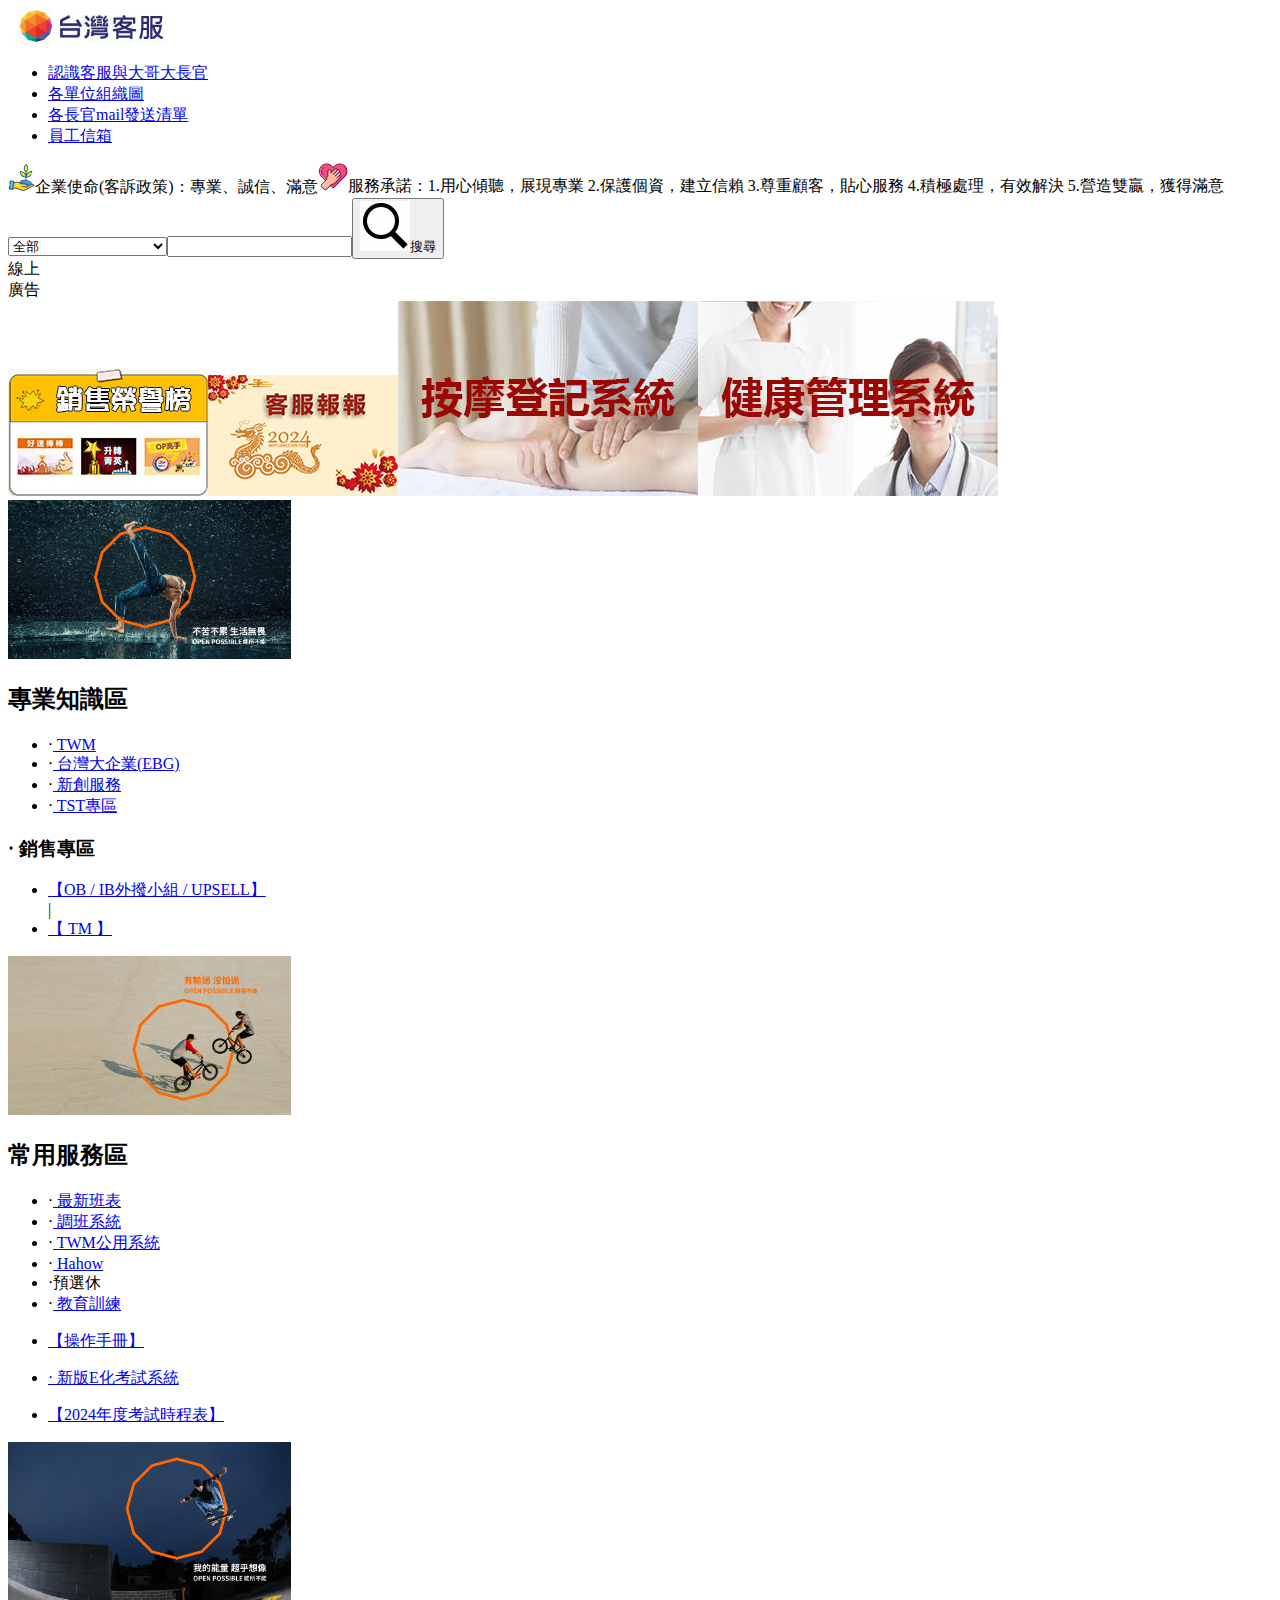
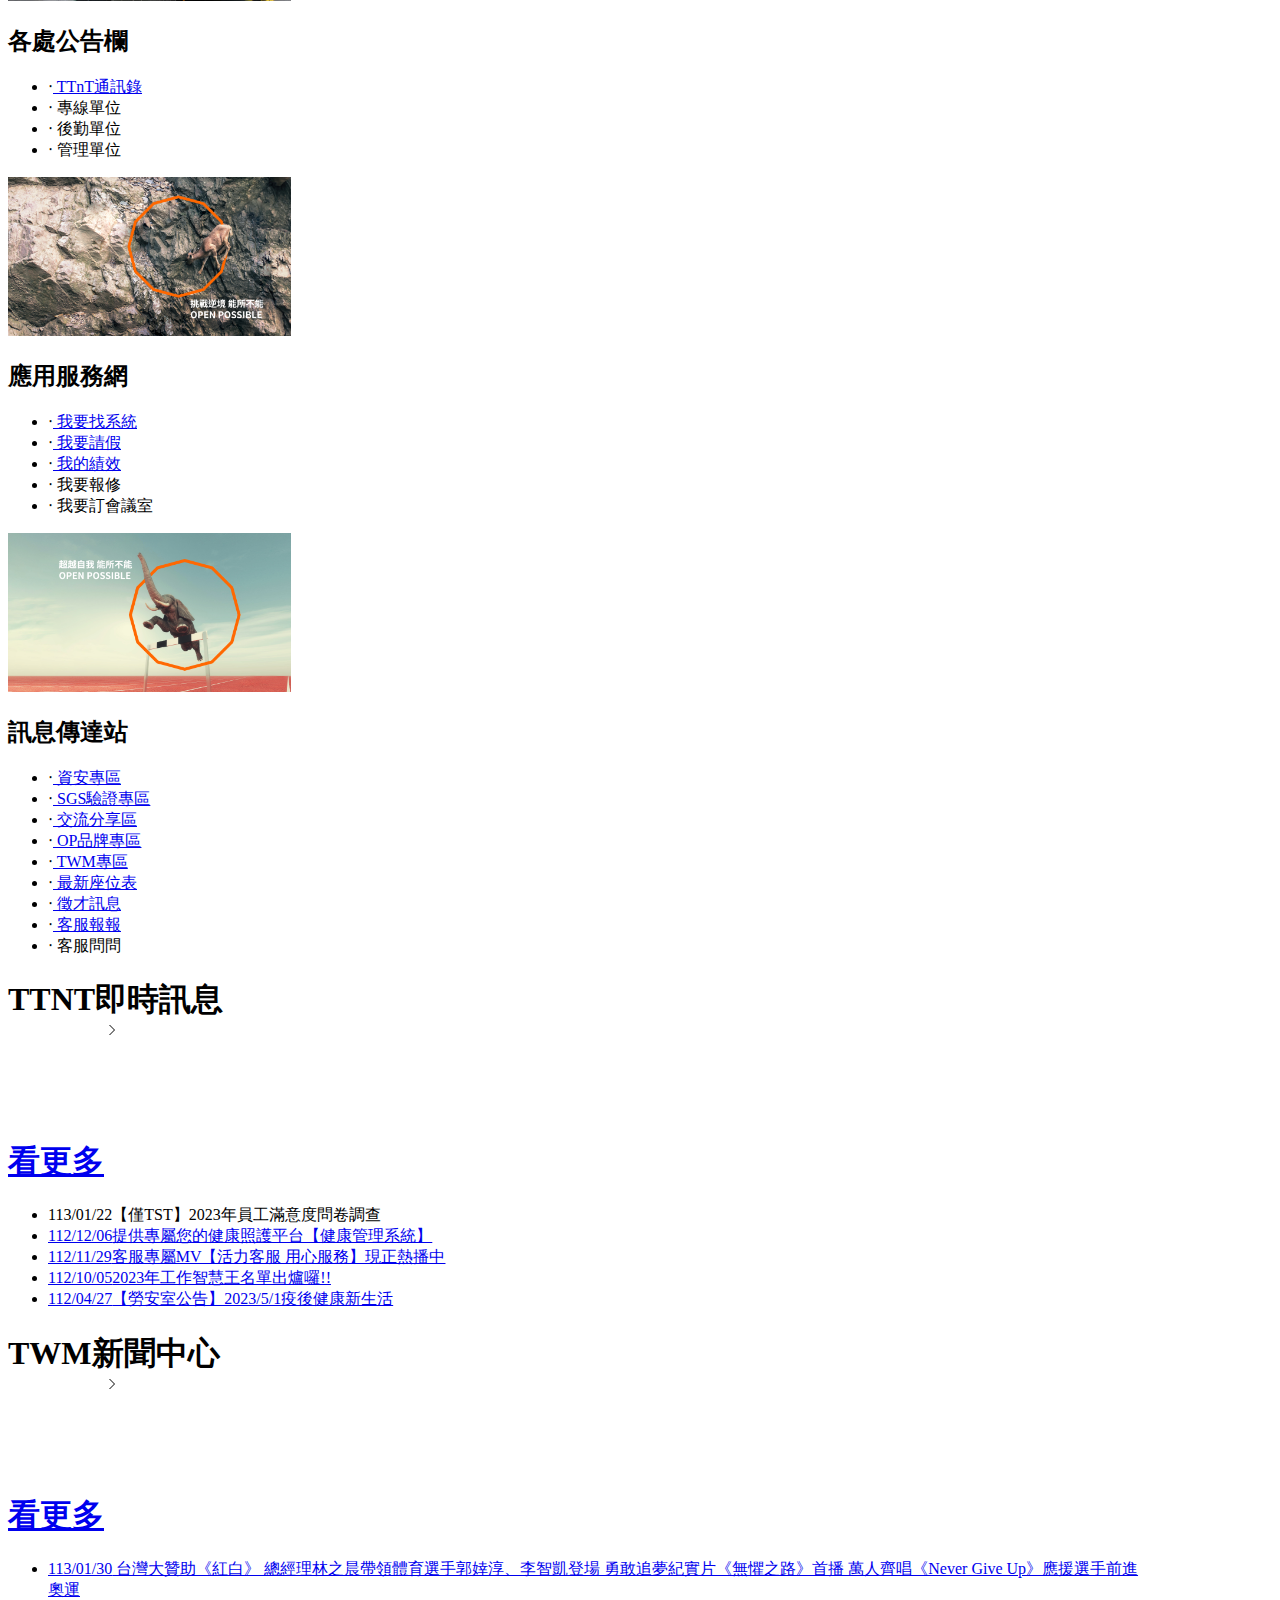
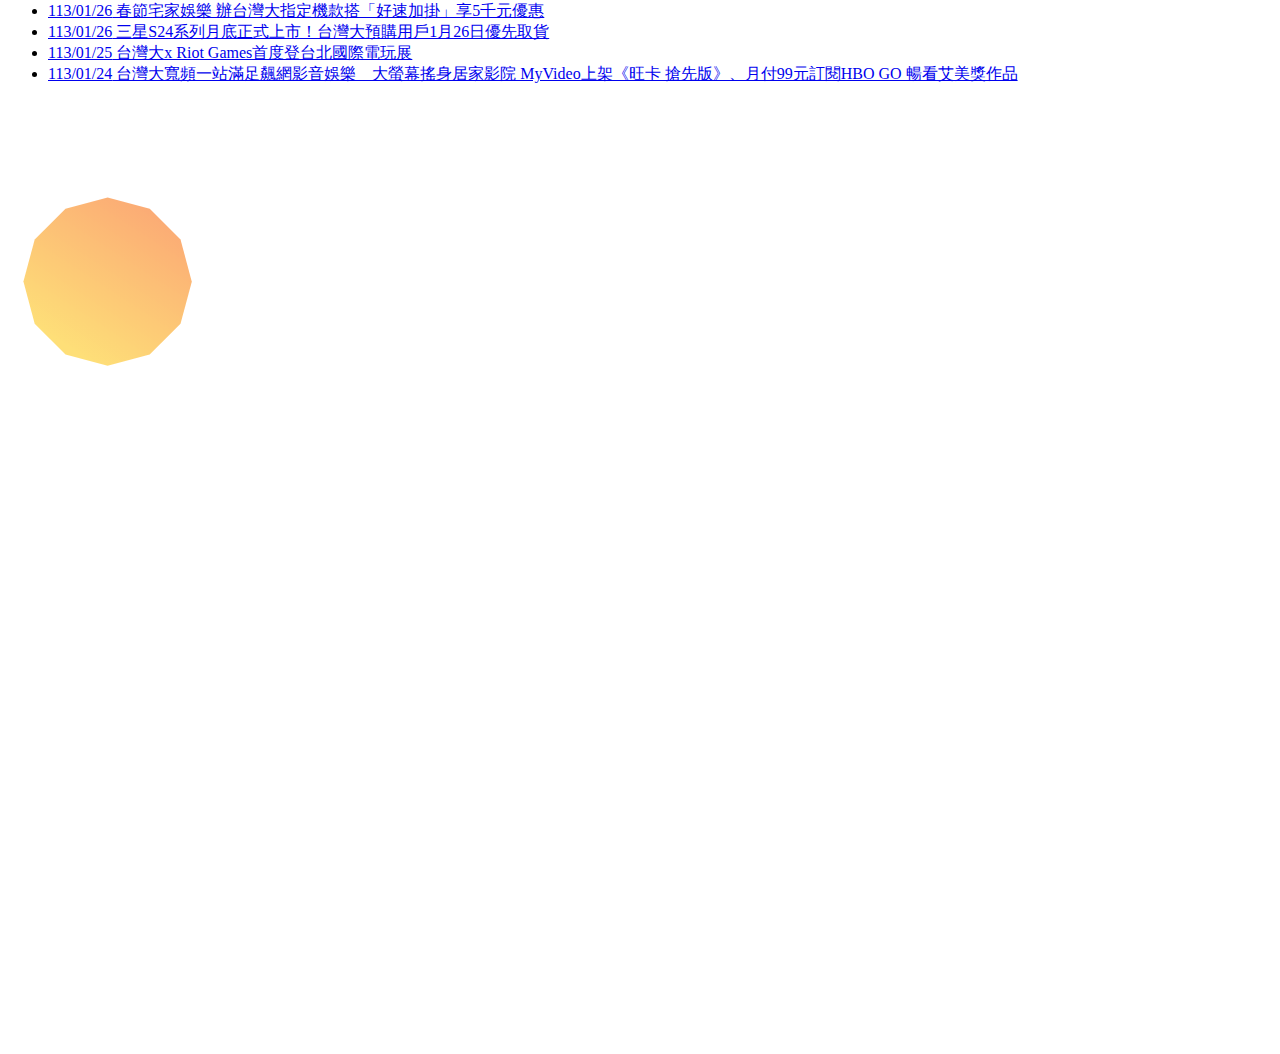
==== commit f927034a: "1.企業使命 服務承諾 RWD 2.menu hover其他連結時 區塊隱藏" ====
--- a/test.html
+++ b/test.html
@@ -38,10 +38,18 @@
         <div class="border-t-2 relative top-4"></div>
         <div class="flex justify-between pt-4 items-center">
           <section class="slogan xl:w-[70%] w-full pl-2">
-            <div class="flex items-center">
+            <div class="items-center flex-wrap space-y-2 LaptopView">
+              <span class="w-full inline-block">
                 <img class="inline-block object-fill" src="img/service.png" width="27" height="29"><span class="font-bold text-[#FF7300] text-[13pt]">企業使命(客訴政策)：專業、誠信、滿意</span>
+              </span>
+              <span class="w-full inline-block">
                 <img class="inline-block object-fill" src="img/mission.png" width="30" height="28"><span class="font-bold text-[#FF7300] text-[13pt]">服務承諾：1.用心傾聽，展現專業 2.保護個資，建立信賴 3.尊重顧客，貼心服務 4.積極處理，有效解決 5.營造雙贏，獲得滿意</span>
-            </div>
+              </span>
+            </div>
+            <div class="items-center PcView">
+              <img class="inline-block object-fill" src="img/service.png" width="27" height="29"><span class="font-bold text-[#FF7300] text-[13pt]">企業使命(客訴政策)：專業、誠信、滿意</span>
+              <img class="inline-block object-fill" src="img/mission.png" width="30" height="28"><span class="font-bold text-[#FF7300] text-[13pt]">服務承諾：1.用心傾聽，展現專業 2.保護個資，建立信賴 3.尊重顧客，貼心服務 4.積極處理，有效解決 5.營造雙贏，獲得滿意</span>
+          </div>            
           </section>
           <div class="searchBox   flex w-[25%] min-w-[350px] pr-3  justify-end space-x-2 min-h-[20px] pt-2 ml-8">
             <select class="border-2 min-w-[190px]" v-model="CategorySelect">
@@ -119,29 +127,29 @@
               <h2 class=" font-bold mt-1  pl-2 py-1 text-center text-xl text-white border-b-[1px] border-[#fff]">常用服務區</h2>
 				
               <ul class="px-4 pt-1 flex flex-wrap">
-                <li class="font-semibold mt-0 w-[60%] hover:text-[#FFF] transition-colors  text-lg">‧<a href="/服務規劃處_index.html?cont=最新班表" target="_blank" onClick="insert_log('Ccweb首頁','Ccweb首頁','最新班表')">
+                <li @mouseover="handMenuBlock(null,'clear')" class="font-semibold mt-0 w-[60%] hover:text-[#FFF] transition-colors  text-lg">‧<a href="/服務規劃處_index.html?cont=最新班表" target="_blank" onClick="insert_log('Ccweb首頁','Ccweb首頁','最新班表')">
                   最新班表</a></li>
                 <li class="font-semibold mt-0 w-[40%] hover:text-[#FFF] transition-colors  text-lg">‧<a href="https://tcstm90.tcs.com.tw:9543/WFSWeb/login_form.aspx" target="_blank" onClick="insert_log('Ccweb首頁','Ccweb首頁','調代班系統')">
                   調班系統</a></li>
-                <li class="font-semibold mt-2 w-[60%] hover:text-[#FFF] transition-colors  text-lg">‧<a href="https://twm/" target="_blank" onClick="insert_log('Ccweb首頁','Ccweb首頁','TWM公用系統')">
+                <li @mouseover="handMenuBlock(null,'clear')" class="font-semibold mt-2 w-[60%] hover:text-[#FFF] transition-colors  text-lg">‧<a href="https://twm/" target="_blank" onClick="insert_log('Ccweb首頁','Ccweb首頁','TWM公用系統')">
                   TWM公用系統</a></li>
 				        <li class="font-semibold mt-2 w-[40%] hover:text-[#FFF] transition-colors  text-lg">‧<a href="https://twm.business.hahow.in/home" target="_blank" onClick="insert_log('Ccweb首頁','Ccweb首頁','Hahow')">
                   Hahow</a></li>  
 				        <li @mouseover="handMenuBlock(null,'預選休')" :class="['font-semibold', 'mt-2', 'w-[60%]', 'hover:text-[#FFF]', 'transition-colors', 'text-lg', {'text-white': MenuBlockTopic === '預選休'}]">
                   ‧預選休</li>  
-                  <li class="font-semibold mt-2 w-[40%] hover:text-[#FFF] transition-colors text-lg">‧<a href="/公佈欄/服務規劃處/教育訓練科/網頁/index.htm" target="_blank" onClick="insert_log('Ccweb首頁','Ccweb首頁','教育訓練')">
+                  <li @mouseover="handMenuBlock(null,'clear')" class="font-semibold mt-2 w-[40%] hover:text-[#FFF] transition-colors text-lg">‧<a href="/公佈欄/服務規劃處/教育訓練科/網頁/index.htm" target="_blank" onClick="insert_log('Ccweb首頁','Ccweb首頁','教育訓練')">
                     教育訓練</a></li>                  
               </ul>
               <ul class="pl-[30px] py-2 flex items-center flex-wrap">
-                <li class="font-semibold text-[0.9rem] hover:text-[#FFF] transition-colors "><a href="/公佈欄/服務規劃處/網站規劃暨語音管理科/homepage/預選休系統/新版預選休操作手冊.pptx">
+                <li @mouseover="handMenuBlock(null,'clear')" class="font-semibold text-[0.9rem] hover:text-[#FFF] transition-colors "><a href="/公佈欄/服務規劃處/網站規劃暨語音管理科/homepage/預選休系統/新版預選休操作手冊.pptx">
                   【操作手冊】</a></li>
               </ul>        
               <ul>
-                <li class="mt-1 pl-4 font-bold text-lg hover:text-[#FFF] transition-colors cursor-pointer "><a href="http://172.19.1.112:8080/ttnt_exam" target="_blank">
+                <li @mouseover="handMenuBlock(null,'clear')" class="mt-1 pl-4 font-bold text-lg hover:text-[#FFF] transition-colors cursor-pointer "><a href="http://172.19.1.112:8080/ttnt_exam" target="_blank">
                   ‧ 新版E化考試系統</a></li>
               </ul>      
               <ul class="pl-[30px] py-2 flex items-center flex-wrap">
-                <li class="font-semibold text-[0.9rem] hover:text-[#FFF] transition-colors "><a href="/公佈欄/服務規劃處/品管科/Homepage/考試時程表/2024年考試時程表.xlsx">
+                <li @mouseover="handMenuBlock(null,'clear')" class="font-semibold text-[0.9rem] hover:text-[#FFF] transition-colors "><a href="/公佈欄/服務規劃處/品管科/Homepage/考試時程表/2024年考試時程表.xlsx">
                   【2024年度考試時程表】</a></li>
               </ul>   
               <div :class="['relative', MenuBlockClass]"
@@ -158,7 +166,7 @@
               <img class="sectionImg object-fill w-full" src="./EBG/Promotion/NewHomePage/img/h3.jpg" alt="">
               <h2 class=" font-bold mt-1  pl-2 py-1 text-center text-xl text-white border-b-[1px] border-[#fff]">各處公告欄</h2>
               <ul class="px-4 pt-1 space-y-2">
-                <li class="w-[120px] font-semibold hover:text-[#FFF] transition-colors  text-lg cursor-pointer">‧<a href="/ccweb-ap/TTNT_Contactor/default.aspx" target="_blank">
+                <li @mouseover="handMenuBlock(null,'clear')" class="w-[120px] font-semibold hover:text-[#FFF] transition-colors  text-lg cursor-pointer">‧<a href="/ccweb-ap/TTNT_Contactor/default.aspx" target="_blank">
                   TTnT通訊錄</a></li>
                 <li @mouseover="handMenuBlock(null,'專線單位')" :class="['w-[120px]', 'font-semibold', 'hover:text-[#FFF]', 'transition-colors',  'text-lg', 'cursor-pointer',{'text-white': MenuBlockTopic === '專線單位'}]">‧ 專線單位</li>
                 <li @mouseover="handMenuBlock(null,'後勤單位')" :class="['w-[120px]', 'font-semibold', 'hover:text-[#FFF]', 'transition-colors',  'text-lg', 'cursor-pointer',{'text-white': MenuBlockTopic === '後勤單位'}]">‧ 後勤單位</a></li>
@@ -219,11 +227,11 @@
               <h2 class=" font-bold mt-1  pl-2 py-1 text-center text-xl text-white border-b-[1px] border-[#fff]">應用服務網</h2>
               <ul class="px-4 pt-1 flex flex-wrap">
                 
-                <li class="font-semibold mt-0 w-[50%] hover:text-[#FFF] transition-colors text-lg">‧<a href="/test_FindSystem.html" onClick="insert_log('Ccweb首頁','Ccweb首頁','我要找系統')"  style="cursor:pointer;">
+                <li @mouseover="handMenuBlock(null,'clear')" class="font-semibold mt-0 w-[50%] hover:text-[#FFF] transition-colors text-lg">‧<a href="/test_FindSystem.html" onClick="insert_log('Ccweb首頁','Ccweb首頁','我要找系統')"  style="cursor:pointer;">
                   我要找系統</a></li>
-                <li class="font-semibold mt-0 w-[50%] hover:text-[#FFF] transition-colors text-lg">‧<a href="/test_WorkLeave.html" onClick="insert_log('Ccweb首頁','Ccweb首頁','我要請假')">
+                <li @mouseover="handMenuBlock(null,'clear')" class="font-semibold mt-0 w-[50%] hover:text-[#FFF] transition-colors text-lg">‧<a href="/test_WorkLeave.html" onClick="insert_log('Ccweb首頁','Ccweb首頁','我要請假')">
                   我要請假</a></li>
-                <li class="font-semibold mt-2 w-[50%] hover:text-[#FFF] transition-colors text-lg">‧<a href="/公佈欄/服務規劃處/品管科/Homepage/quality/new/index.html" target="_blank" onClick="insert_log('Ccweb首頁','Ccweb首頁','我的績效')">
+                <li @mouseover="handMenuBlock(null,'clear')" class="font-semibold mt-2 w-[50%] hover:text-[#FFF] transition-colors text-lg">‧<a href="/公佈欄/服務規劃處/品管科/Homepage/quality/new/index.html" target="_blank" onClick="insert_log('Ccweb首頁','Ccweb首頁','我的績效')">
                   我的績效</a></li>
 				        <li @mouseover="handMenuBlock(null,'我要報修')" :class="['font-semibold', 'mt-2', 'w-[50%]', 'hover:text-[#FFF]', 'transition-colors', 'text-lg', {'text-white': MenuBlockTopic === '我要報修'}]">
                   ‧ 我要報修</li>			
@@ -252,21 +260,21 @@
               <img class="sectionImg object-fill w-full" src="./EBG/Promotion/NewHomePage/img/h5.jpg" alt="">
               <h2 class=" font-bold mt-1  pl-2 py-1 text-center text-xl text-white border-b-[1px] border-[#fff]">訊息傳達站</h2>
               <ul class="px-4 pt-1 flex flex-wrap">
-                <li class="font-semibold mt-0 w-[50%] hover:text-[#FFF] transition-colors text-lg">‧<a href="/TCC/tcc_website/dpt/index_isms.htm">
+                <li @mouseover="handMenuBlock(null,'clear')" class="font-semibold mt-0 w-[50%] hover:text-[#FFF] transition-colors text-lg">‧<a href="/TCC/tcc_website/dpt/index_isms.htm">
                   資安專區</a></li>
-                <li class="font-semibold mt-0 w-[50%] hover:text-[#FFF] transition-colors text-lg">‧<a href="/TCC/00_millieyu/20121009/" target="_blank">
+                <li @mouseover="handMenuBlock(null,'clear')" class="font-semibold mt-0 w-[50%] hover:text-[#FFF] transition-colors text-lg">‧<a href="/TCC/00_millieyu/20121009/" target="_blank">
                   SGS驗證專區</a></li>
-                <li class="font-semibold mt-2 w-[50%] hover:text-[#FFF] transition-colors text-lg">‧<a href="/TCC/00_millieyu/0827/index03-04.htm">
+                <li @mouseover="handMenuBlock(null,'clear')" class="font-semibold mt-2 w-[50%] hover:text-[#FFF] transition-colors text-lg">‧<a href="/TCC/00_millieyu/0827/index03-04.htm">
                   交流分享區</a></li>
-                <li class="font-semibold mt-2 w-[50%] hover:text-[#FFF] transition-colors text-lg">‧<a href="https://twm/OP/" target="_blank">
+                <li @mouseover="handMenuBlock(null,'clear')" class="font-semibold mt-2 w-[50%] hover:text-[#FFF] transition-colors text-lg">‧<a href="https://twm/OP/" target="_blank">
                   OP品牌專區</a></li>
-                <li class="font-semibold mt-2 w-[50%] hover:text-[#FFF] transition-colors text-lg">‧<a href="/TCC/00_millieyu/0827/index03-05.htm">
+                <li @mouseover="handMenuBlock(null,'clear')" class="font-semibold mt-2 w-[50%] hover:text-[#FFF] transition-colors text-lg">‧<a href="/TCC/00_millieyu/0827/index03-05.htm">
                   TWM專區</a></li>
-                <li class="font-semibold mt-2 w-[50%] hover:text-[#FFF] transition-colors text-lg">‧<a href="/公佈欄/各處長官mail發送名單/最新座位表/homepage/index.htm" target="_blank"> 
+                <li @mouseover="handMenuBlock(null,'clear')" class="font-semibold mt-2 w-[50%] hover:text-[#FFF] transition-colors text-lg">‧<a href="/公佈欄/各處長官mail發送名單/最新座位表/homepage/index.htm" target="_blank"> 
                   最新座位表</a></li>
-                <li class="font-semibold mt-2 w-[50%] hover:text-[#FFF] transition-colors text-lg">‧<a href="/TCC/00_millieyu/20140106/" target="_blank">
+                <li @mouseover="handMenuBlock(null,'clear')" class="font-semibold mt-2 w-[50%] hover:text-[#FFF] transition-colors text-lg">‧<a href="/TCC/00_millieyu/20140106/" target="_blank">
                   徵才訊息</a></li>
-				 <li class="font-semibold mt-2 w-[50%] hover:text-[#FFF] transition-colors text-lg">‧<a href="/公佈欄/服務規劃處/教育訓練科/網頁/客服報報1/各期刊物/index_bookcase.html" target="_blank">
+				        <li @mouseover="handMenuBlock(null,'clear')" class="font-semibold mt-2 w-[50%] hover:text-[#FFF] transition-colors text-lg">‧<a href="/公佈欄/服務規劃處/教育訓練科/網頁/客服報報1/各期刊物/index_bookcase.html" target="_blank">
                   客服報報</a></li> 
 				        <li @mouseover="handMenuBlock(null,'客服問問')" :class="['font-semibold', 'mt-2', 'w-[50%]', 'hover:text-[#FFF]', 'transition-colors', 'text-lg', {'text-white': MenuBlockTopic === '客服問問'}]">
                   ‧ 客服問問</li>
--- a/EBG/Promotion/NewHomePage/css/homepage.css
+++ b/EBG/Promotion/NewHomePage/css/homepage.css
@@ -141,6 +141,12 @@
     left: 10px;
     top: 10px;
   }
+  .LaptopView{
+    display: flex;
+  }
+  .PcView{
+    display: none;
+  }
   @media (min-width: 1540px) {
     .index-cont{
       width: 90%;
@@ -174,5 +180,11 @@
     .MenuBlockPosition_purple{
       left: 40px;
       top: 10px;
-    }      
+    }   
+    .LaptopView{
+      display: none;
+    }    
+    .PcView{
+      display: flex;
+    }   
   }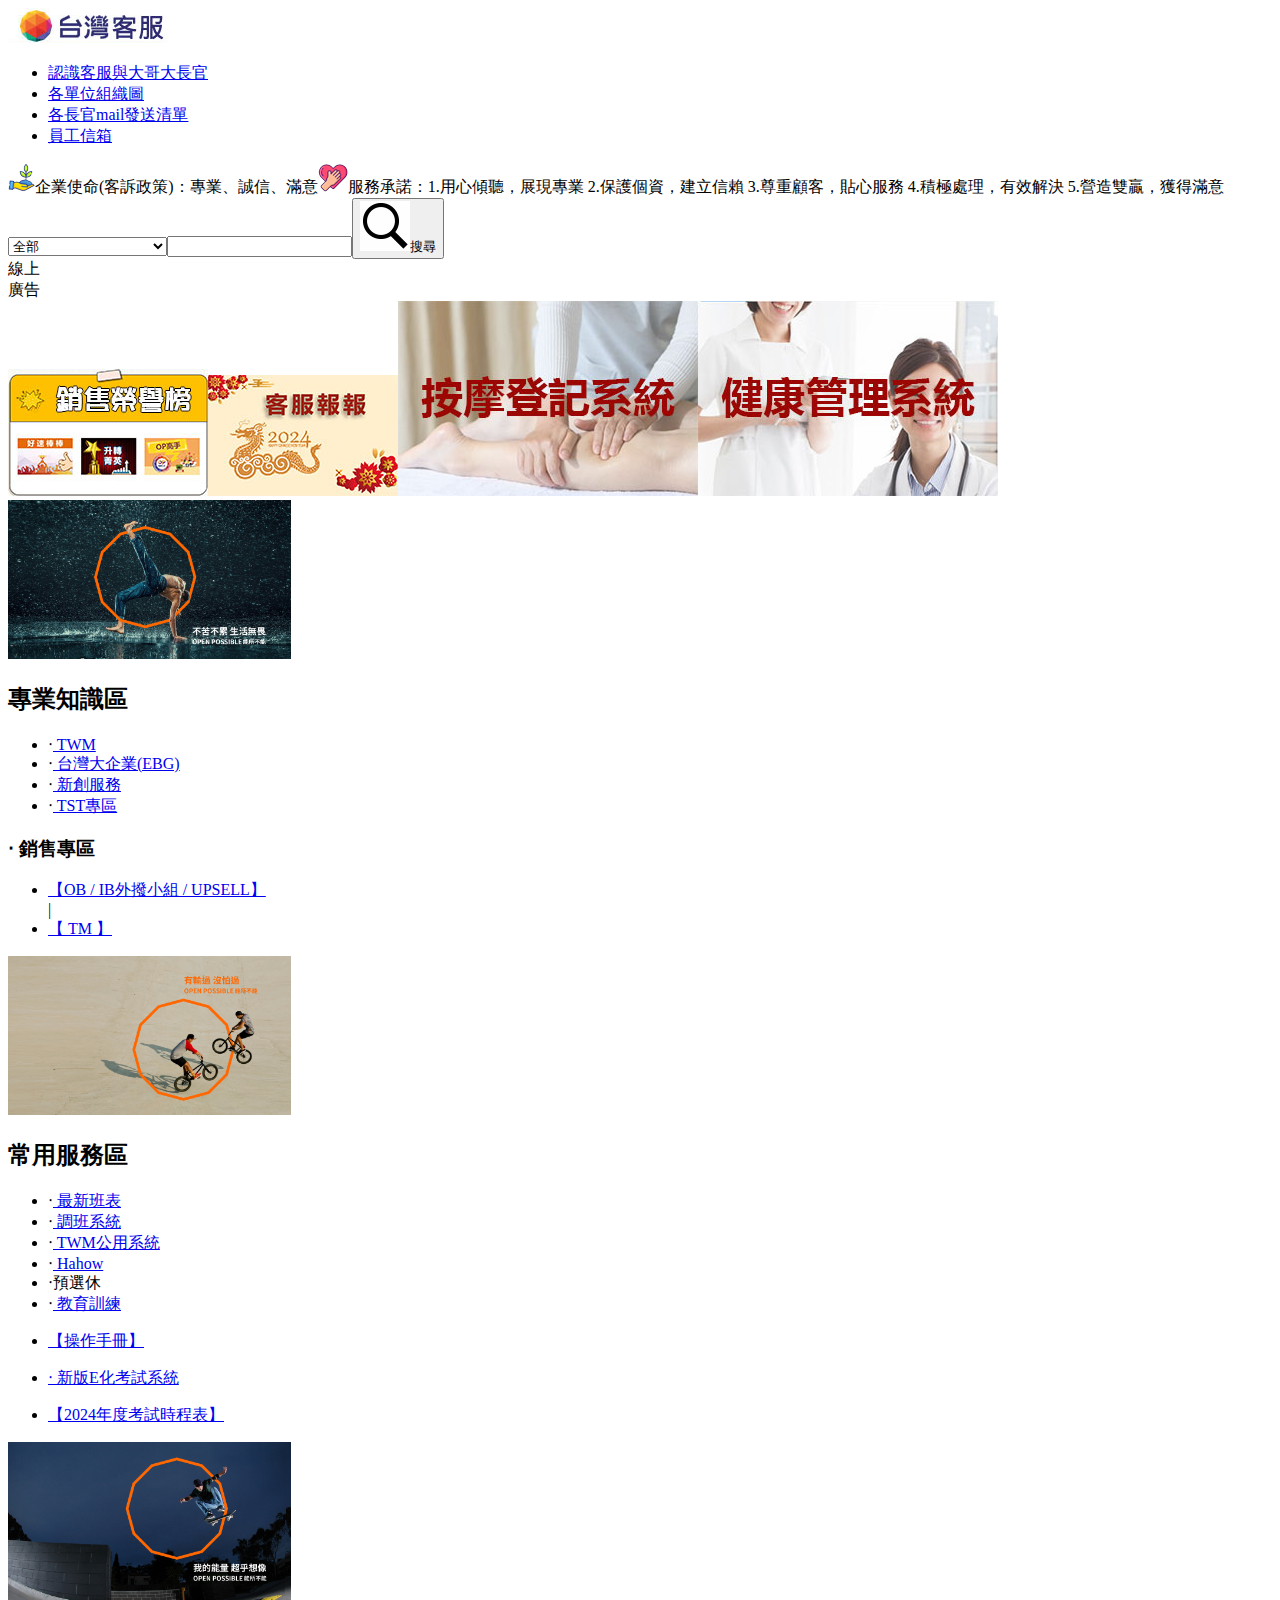
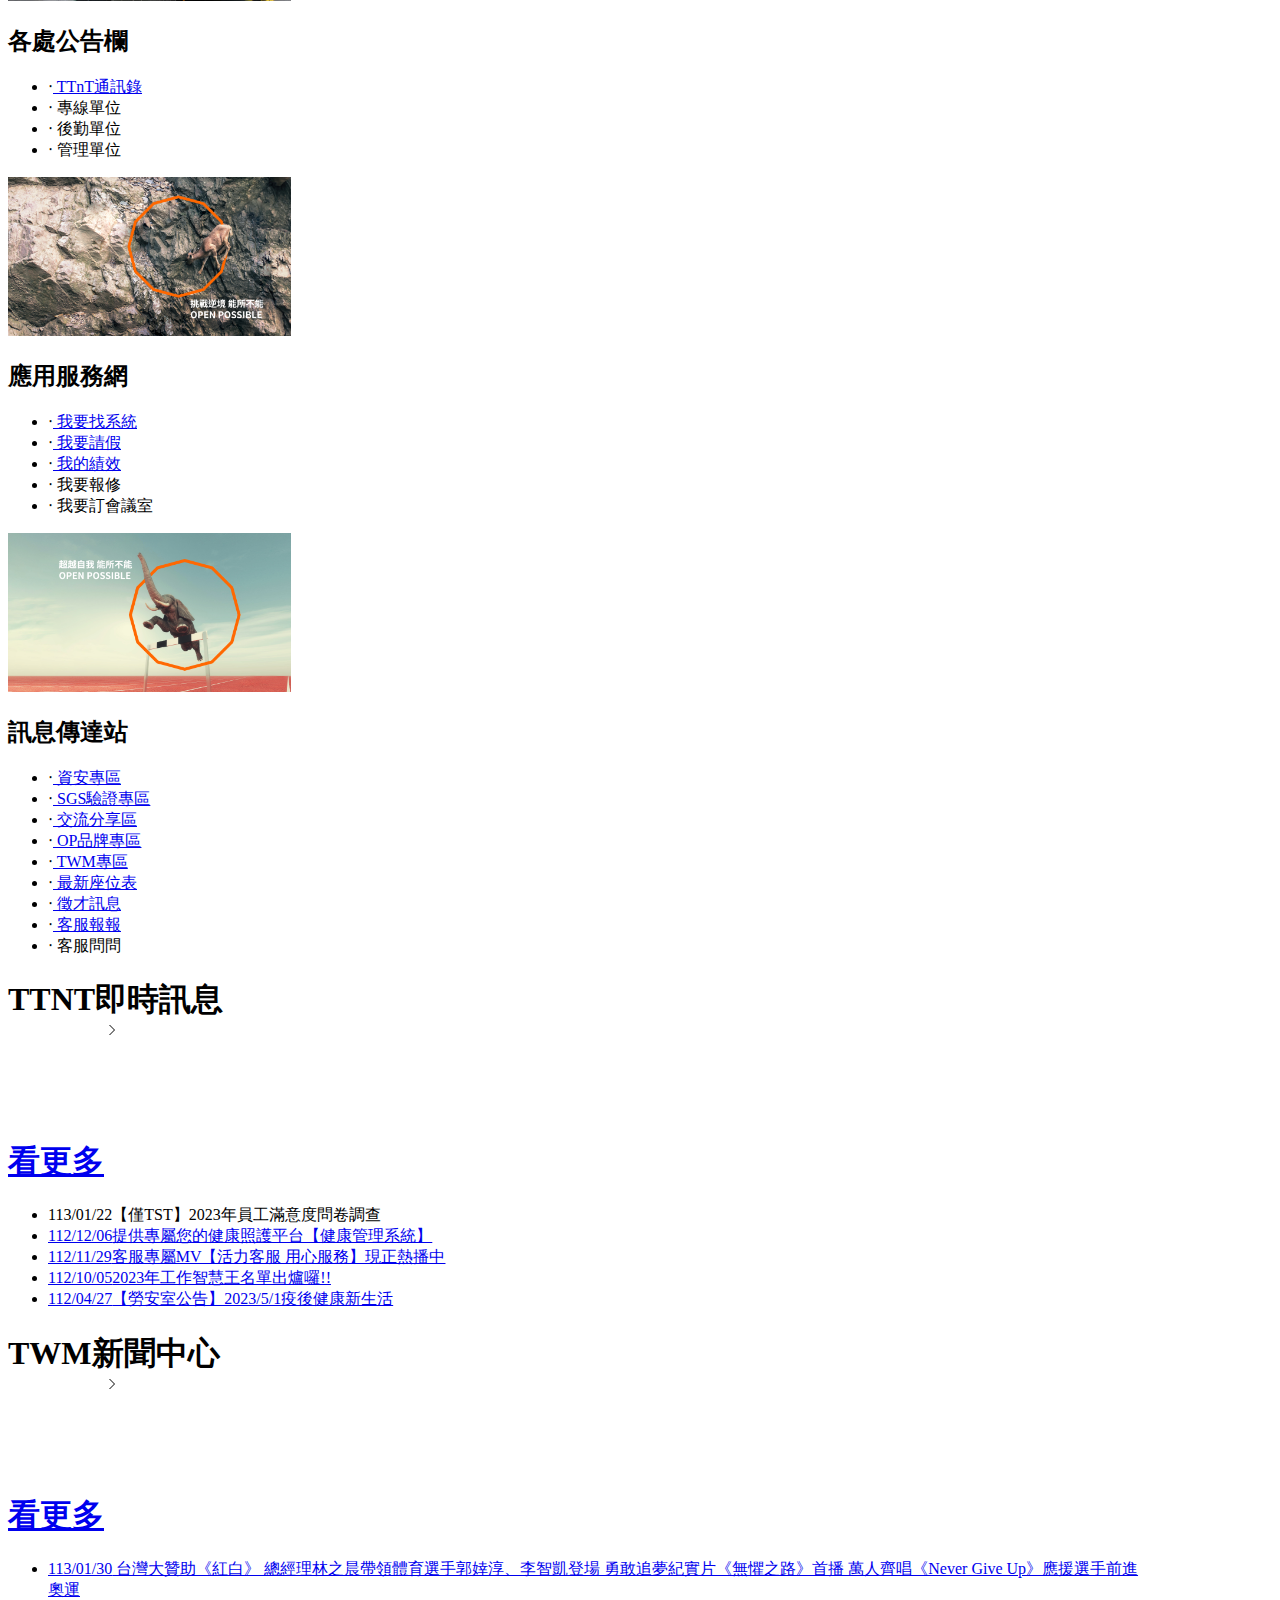
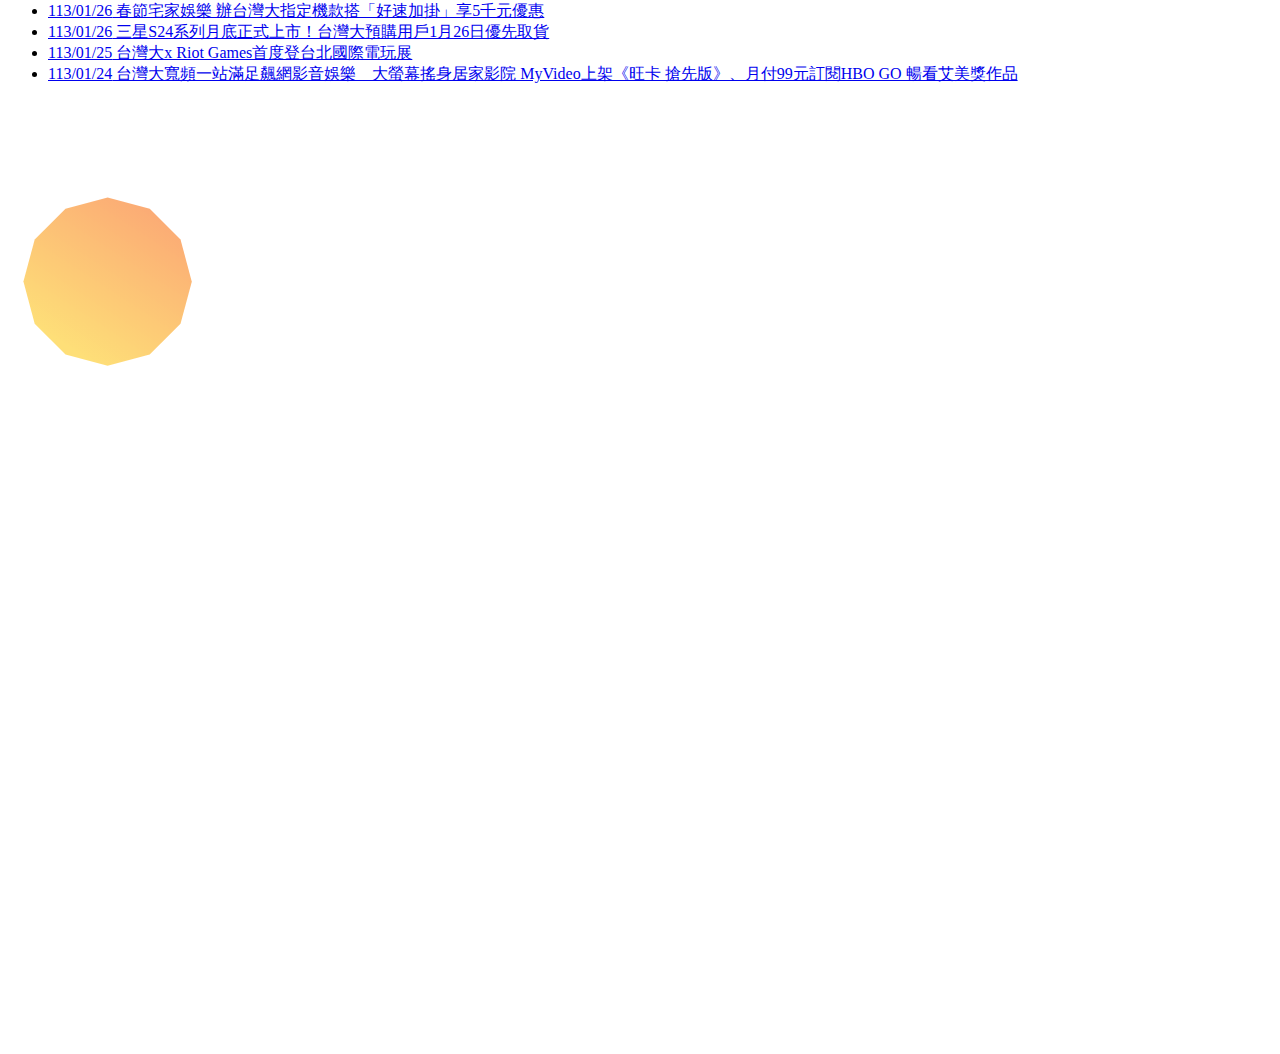
==== commit 30365d60: "修正 RWD顯示錯誤問題" ====
--- a/test.html
+++ b/test.html
@@ -38,18 +38,14 @@
         <div class="border-t-2 relative top-4"></div>
         <div class="flex justify-between pt-4 items-center">
           <section class="slogan xl:w-[70%] w-full pl-2">
-            <div class="items-center flex-wrap space-y-2 LaptopView">
-              <span class="w-full inline-block">
+            <div class=" flex flex-wrap items-center  space-y-2">
+              <span>
                 <img class="inline-block object-fill" src="img/service.png" width="27" height="29"><span class="font-bold text-[#FF7300] text-[13pt]">企業使命(客訴政策)：專業、誠信、滿意</span>
               </span>
-              <span class="w-full inline-block">
+              <span>
                 <img class="inline-block object-fill" src="img/mission.png" width="30" height="28"><span class="font-bold text-[#FF7300] text-[13pt]">服務承諾：1.用心傾聽，展現專業 2.保護個資，建立信賴 3.尊重顧客，貼心服務 4.積極處理，有效解決 5.營造雙贏，獲得滿意</span>
               </span>
             </div>
-            <div class="items-center PcView">
-              <img class="inline-block object-fill" src="img/service.png" width="27" height="29"><span class="font-bold text-[#FF7300] text-[13pt]">企業使命(客訴政策)：專業、誠信、滿意</span>
-              <img class="inline-block object-fill" src="img/mission.png" width="30" height="28"><span class="font-bold text-[#FF7300] text-[13pt]">服務承諾：1.用心傾聽，展現專業 2.保護個資，建立信賴 3.尊重顧客，貼心服務 4.積極處理，有效解決 5.營造雙贏，獲得滿意</span>
-          </div>            
           </section>
           <div class="searchBox   flex w-[25%] min-w-[350px] pr-3  justify-end space-x-2 min-h-[20px] pt-2 ml-8">
             <select class="border-2 min-w-[190px]" v-model="CategorySelect">
--- a/EBG/Promotion/NewHomePage/css/homepage.css
+++ b/EBG/Promotion/NewHomePage/css/homepage.css
@@ -141,12 +141,6 @@
     left: 10px;
     top: 10px;
   }
-  .LaptopView{
-    display: flex;
-  }
-  .PcView{
-    display: none;
-  }
   @media (min-width: 1540px) {
     .index-cont{
       width: 90%;
@@ -181,10 +175,5 @@
       left: 40px;
       top: 10px;
     }   
-    .LaptopView{
-      display: none;
-    }    
-    .PcView{
-      display: flex;
-    }   
+ 
   }